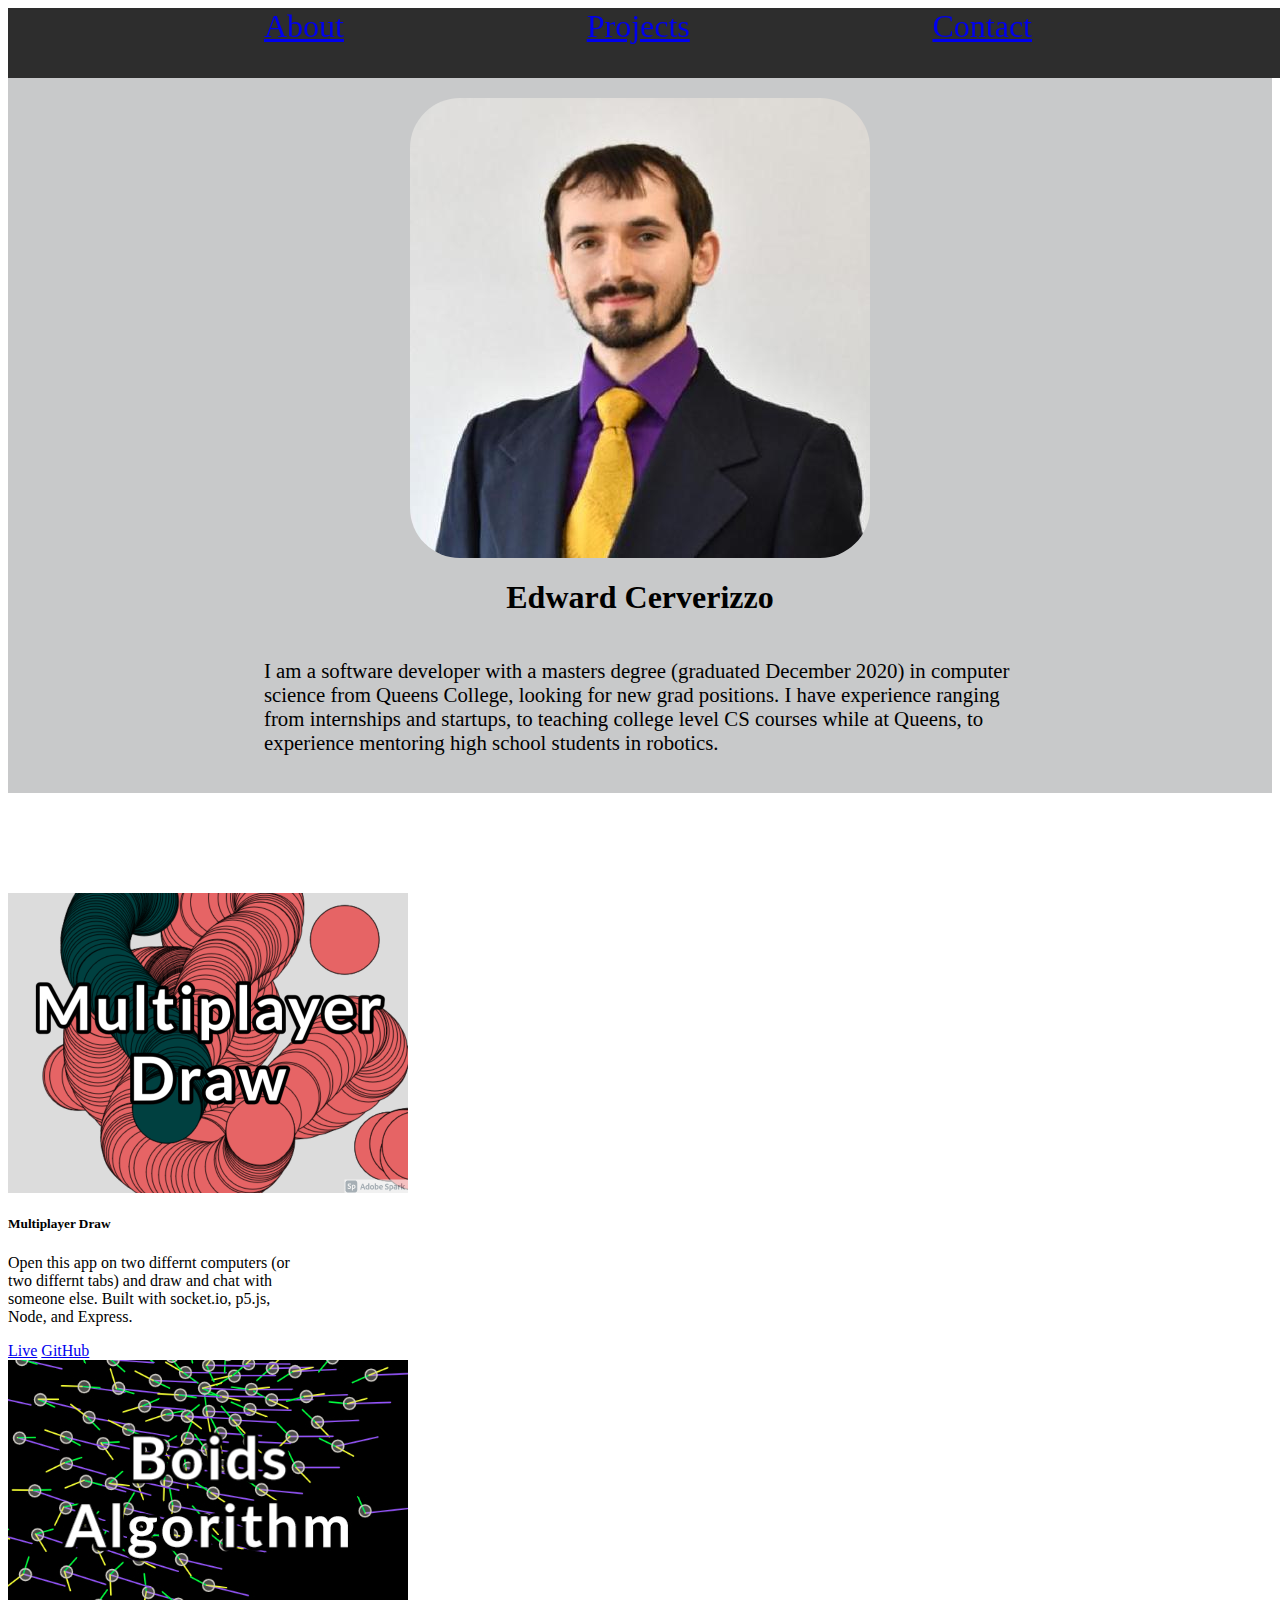
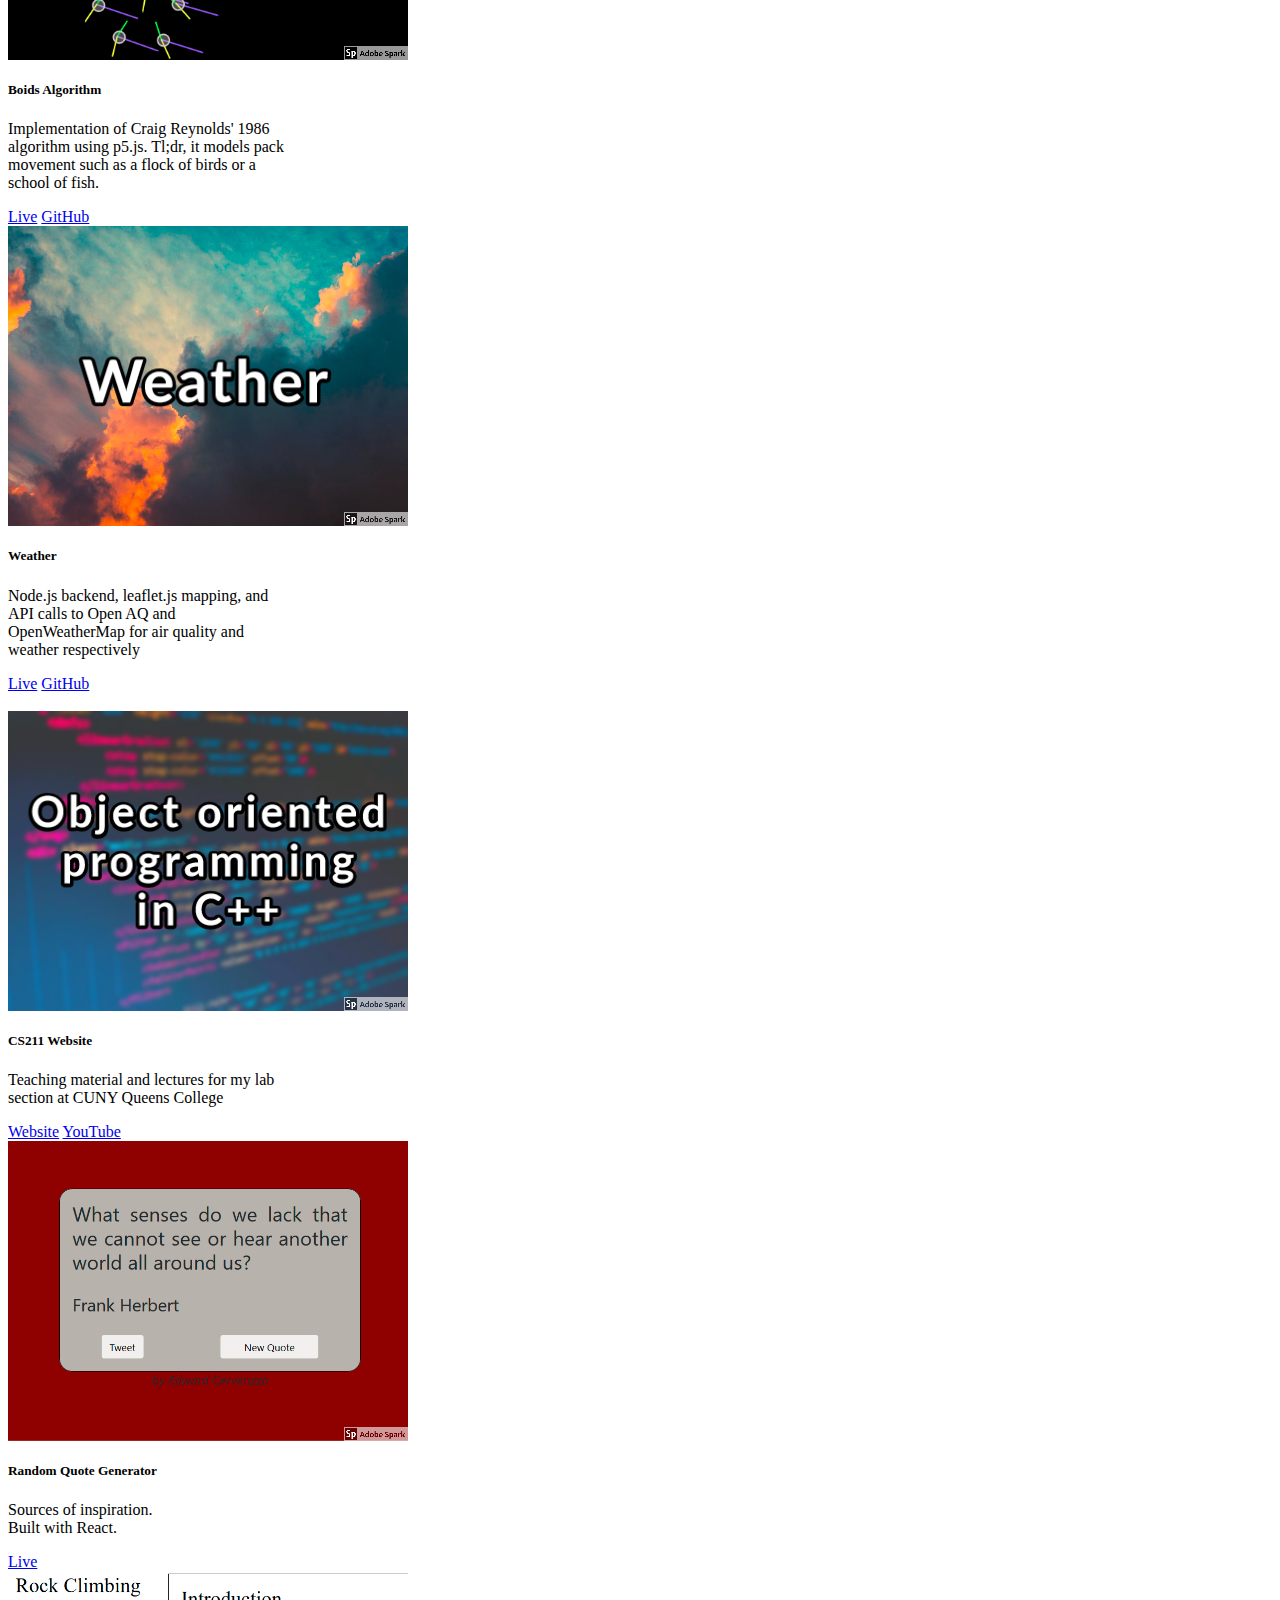
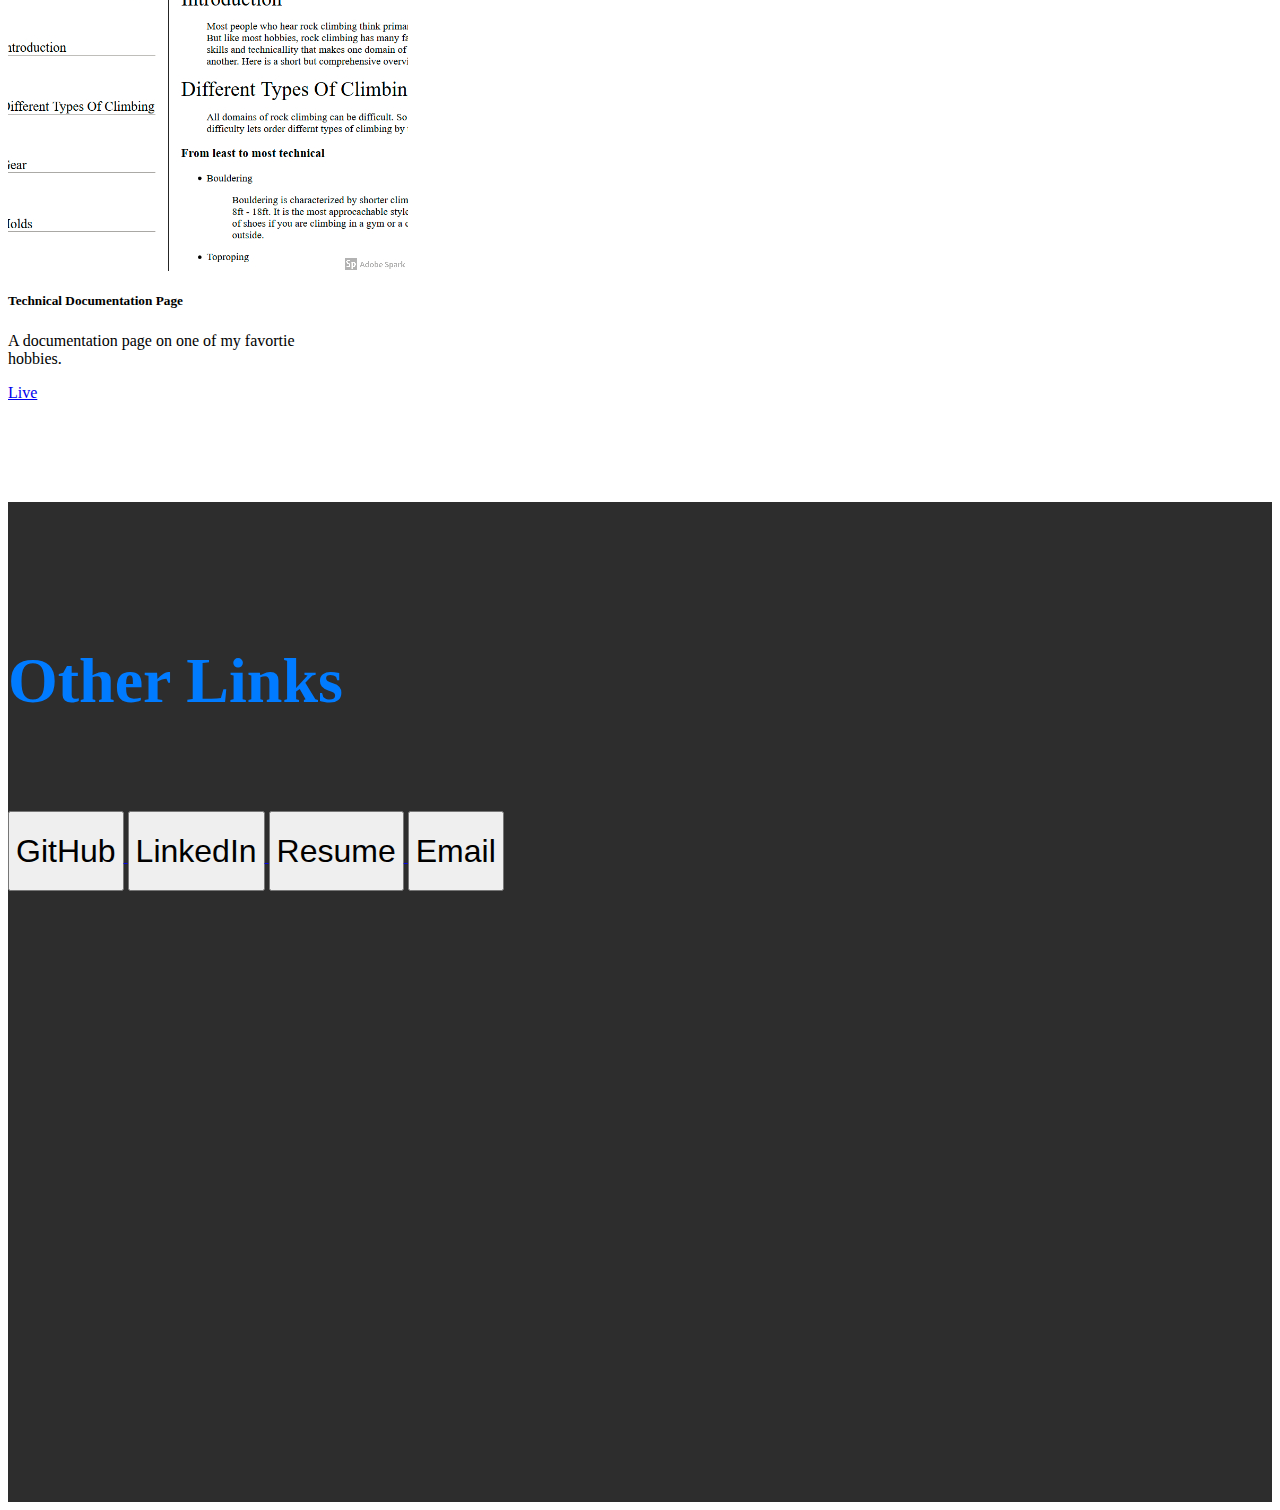
==== index.html @ a73991fd "reorganized projects (weather is no longer working due to openAQ problems" ====
<html lang="en">

<head>
  <title> Edward Cerverizzo's Portfolio</title>
  <!-- Load bootstrap -->
  <link rel="stylesheet" href="https://stackpath.bootstrapcdn.com/bootstrap/4.5.0/css/bootstrap.min.css"
    integrity="sha384-9aIt2nRpC12Uk9gS9baDl411NQApFmC26EwAOH8WgZl5MYYxFfc+NcPb1dKGj7Sk" crossorigin="anonymous">

  <!-- load my style -->
  <link rel="stylesheet" href="style2.css">

  <!-- load bootstrap js--prob will not need -->
  <script src="https://code.jquery.com/jquery-3.5.1.slim.min.js"
    integrity="sha384-DfXdz2htPH0lsSSs5nCTpuj/zy4C+OGpamoFVy38MVBnE+IbbVYUew+OrCXaRkfj" crossorigin="anonymous">
    </script>
  <script src="https://cdn.jsdelivr.net/npm/popper.js@1.16.0/dist/umd/popper.min.js"
    integrity="sha384-Q6E9RHvbIyZFJoft+2mJbHaEWldlvI9IOYy5n3zV9zzTtmI3UksdQRVvoxMfooAo" crossorigin="anonymous">
    </script>
  <script src="https://stackpath.bootstrapcdn.com/bootstrap/4.5.0/js/bootstrap.min.js"
    integrity="sha384-OgVRvuATP1z7JjHLkuOU7Xw704+h835Lr+6QL9UvYjZE3Ipu6Tp75j7Bh/kR0JKI" crossorigin="anonymous">
    </script>

</head>

<body id="body">

  <div class="navbar-background">
    <div class="navbar">
      <a href="#intro">About</a>
      <a href="#projects">Projects</a>
      <a href="#other-links">Contact</a>
    </div>
  </div>

  <div id="intro" class="container-fluid intro">
    <img src="./imgs/PurpleShirtAndGoldTie.jpg" alt="profile-pic" class="profile-pic">
    <h1 class="">Edward Cerverizzo</h1>
    <!-- <p class="lead">Hello! I am a software engineer in the NYC area looking for employment. Here is some more text to
      see if my website is up to par before I begin my next big move into my career! Lalalalala, doodoodoodoo. I am so
      happy to be alive :)</p> -->

    <!-- <p class="about">Hello! I am a software engineer in the NYC area looking for a position in software engineering or a
      related field. My speciallty is webdev, though, I have skills in CPP and Python if you think I would be a good
      fit. Below you will find some contact
      information and my up to date resume. Feel free to reach out! :)
    </p> -->

    <!-- <p class="about"> I am a developer in NYC graduating with my masters in CS from CUNY Queens College in Fall 2020.
      When I am not in class I enjoy exercise (running, biking, rock climbing), bird watching, and learning new things
      on my own. If you feel I am right for your team, feel free to email me. </p> -->

    <!-- <p class="about">I am a masters student graduating in the Fall of 2020.
      I am a web developer with experience in React and Node/Express seeking a full time full stack position (or closely
      related).
      I have experience ranging from internships, to teaching college level programming courses,
      to mentoring high school students prep for robotics competitions. When I am not building my
      next project, you can catch me running or biking around the NYC, or training the next generation of elite rock
      climbers.
    </p> -->

    <!-- <p class="about">I am a masters student graduating in the Fall of 2020.
      I have experience ranging from internships, to teaching college level programming courses,
      to mentoring high school students prep for robotics competitions. When I am not building my
      next project, you can catch me running or biking around the NYC, or training the next generation of elite rock
      climbers.
    </p> -->

    <p class="about">I am a software developer with a masters degree (graduated December 2020) in computer science from
      Queens College, looking for new grad positions.
      I have experience ranging from internships and startups, to teaching college level CS courses while at Queens, to
      experience mentoring high school students in robotics.
    </p>

  </div>


  <div id="projects" class="container">

    <div class="projects-container">

      <div class="row row-cols-3">

        <div class="col-md-12 card col-lg-4" style="width: 18rem;">
          <!-- <img src= "imgs/atoms.PNG" class = "card-img-top" alt=""> -->
          <div class="card-body">
            <img src="imgs/Draw and Chat.png" class="card-img-top" alt="">
            <!-- <iframe src="https://editor.p5js.org/edwardC/embed/A9ngKHcrm"></iframe> -->
            <h5 class="card-title">Multiplayer Draw</h5>
            <p class="card-text">Open this app on two differnt computers (or two differnt tabs) and draw and chat with
              someone else. Built with socket.io, p5.js, Node, and Express.</p>
            <a href="https://serverizzo-draw-and-chat.herokuapp.com/" target="_blank" class="btn btn-primary">Live</a>
            <a href="https://github.com/serverizzo/draw-with-me" target="_blank" class="btn btn-primary">GitHub</a>
          </div>
        </div>

        <div class="col-md-12 card col-lg-4" style="width: 18rem;">
          <div class="card-body">
            <img src="imgs/Boids.jpg" class="card-img-top" alt="">
            <h5 class="card-title">Boids Algorithm</h5>
            <p class="card-text">Implementation of Craig Reynolds' 1986 algorithm using p5.js. Tl;dr, it models pack
              movement such as a flock of birds or a school of fish.</p>
            <a href="https://serverizzo.github.io/BoidsAlgorithm/" target="_blank" class="btn btn-primary">Live</a>
            <a href="https://github.com/serverizzo/BoidsAlgorithm" target="_blank" class="btn btn-primary">GitHub</a>
          </div>
        </div>

        <div class="col-md-12 card col-lg-4" style="width: 18rem;">
          <!-- <img src= "imgs/atoms.PNG" class = "card-img-top" alt=""> -->
          <div class="card-body">
            <img src="imgs/Weather.jpg" class="card-img-top" alt="">
            <!-- <iframe src="https://editor.p5js.org/edwardC/embed/A9ngKHcrm"></iframe> -->
            <h5 class="card-title">Weather</h5>
            <p class="card-text">Node.js backend, leaflet.js mapping, and API calls to Open AQ and OpenWeatherMap for
              air quality and weather respectively</p>
            <a href="https://serverizzo-weather.herokuapp.com/" target="_blank" class="btn btn-primary">Live</a>
            <a href="https://github.com/serverizzo/Weather" target="_blank" class="btn btn-primary">GitHub</a>
          </div>
        </div>

      </div>

      <br>

      <div class="row">

        <div class="col-md-12 col-lg-4 card" style="width: 18rem;">
          <div class="card-body">
            <img src="imgs/211-1.jpg" class="card-img-top" alt="">
            <h5 class="card-title">CS211 Website</h5>
            <p class="card-text">Teaching material and lectures for my lab section at CUNY Queens College</p>
            <a href="https://serverizzo.github.io/CppCer/" target="_blank" class="btn btn-primary">Website</a>
            <a href="https://www.youtube.com/channel/UCMmumC43YMfxcAynwV1chVQ" target="_blank"
              class="btn btn-primary">YouTube</a>
          </div>
        </div>

        <div class="col-md-12 card col-lg-4" style="width: 18rem;">
          <div class="card-body">
            <img src="imgs/senses.jpg" class="card-img-top" alt="">
            <h5 class="card-title">Random Quote Generator</h5>
            <p class="card-text"> Sources of inspiration. <br> Built with React.</p>
            <a href="https://codepen.io/EdwardCerverizzo/full/oNbNgqb" target="_blank" class="btn btn-primary">Live</a>
          </div>
        </div>

        <div class="col-md-12 card col-lg-4" style="width: 18rem;">
          <div class="card-body">
            <img src="imgs/doc.jpg" class="card-img-top" alt="">
            <h5 class="card-title">Technical Documentation Page</h5>
            <p class="card-text">A documentation page on one of my favortie hobbies.</p>
            <a href="https://codepen.io/EdwardCerverizzo/full/RwbLGmb" target="_blank" class="btn btn-primary">Live</a>
          </div>
        </div>

      </div>
    </div>


  </div>


  <div id="other-links" class="other-links">
    <div class="container">
      <div class="other-links-container">
        <h1 class="title">Other Links</h1>
        <!-- Github -->
        <a target="_blank" href="https://github.com/serverizzo" target="_blank">
          <button type="button" class="btn btn-primary btn-lg btn-block my-btn">GitHub</button>
        </a>
        <!-- linkedin -->
        <a target="_blank" href="https://www.linkedin.com/in/edward-cerverizzo-407803128/">
          <button type="button" class="my-btn btn btn-primary btn-lg btn-block">LinkedIn</button>
        </a>
        <!-- Resume -->
        <a href="./Cerverizzo_Edward_resume.pdf" target="_blank">
          <button type="button" class="my-btn btn btn-primary btn-lg btn-block">Resume</button>
        </a>
        <!-- Email -->
        <a href="mailto:edward.cerverizzo@gmail.com">
          <button type="button" class="my-btn btn btn-primary btn-lg btn-block">Email</button>
        </a>
      </div>
    </div>
  </div>
  </div>



</body>

</html>
---- style2.css ----
:root {
    --max-height: 60vh;
}


#body {
    /* margin-bottom: 200px; */
}

.jumbotron {
    height: 60vh;
}

.projects-container {
    margin-bottom: 100px;
    padding-top: 100px;
}

.other-links {
    background-color: #2d2d2d;
    padding: 100px 0px 0 0px;
    height: 100vh;
}

.other-links-container {
    /* display: flex; */
    flex-direction: column;
    /* justify-content: space-between; */
    /* border: solid; */
    /* height: 60vh; */
}

.my-btn {
    margin-top: 50px;
    height: 80px;
    font-size: 200%;
}

.profile-pic {
    border-radius: 50px;
    /* min-width: 300px;
    max-width: 100%;
    height: auto;  */
}


.box {
    border-style: solid;
}

.intro {
    background-color: #c8c9ca;
    padding: 10vh 20vw 2vh 20vw;
    display: flex;
    flex-direction: column;
    align-items: center;
}

.navbar {
    position: fixed;
    display: flex;
    justify-content: space-between;
    /* border: solid; */
    width: 60vw;
    margin: 0 20vw 0 20vw;
    font-size: 200%;
}

.navbar-background {
    position: fixed;
    /* border: solid; */
    background-color: #2d2d2d;
    width: 100vw;
    height: 70px;
    z-index: 2000;
}

/* img {
    max-width: 100%;
    display: block;
    height: auto;
  } */

.title {
    color: #007bff;
    font-size: 400%;
}

.about {
    font-size: 130%;
}
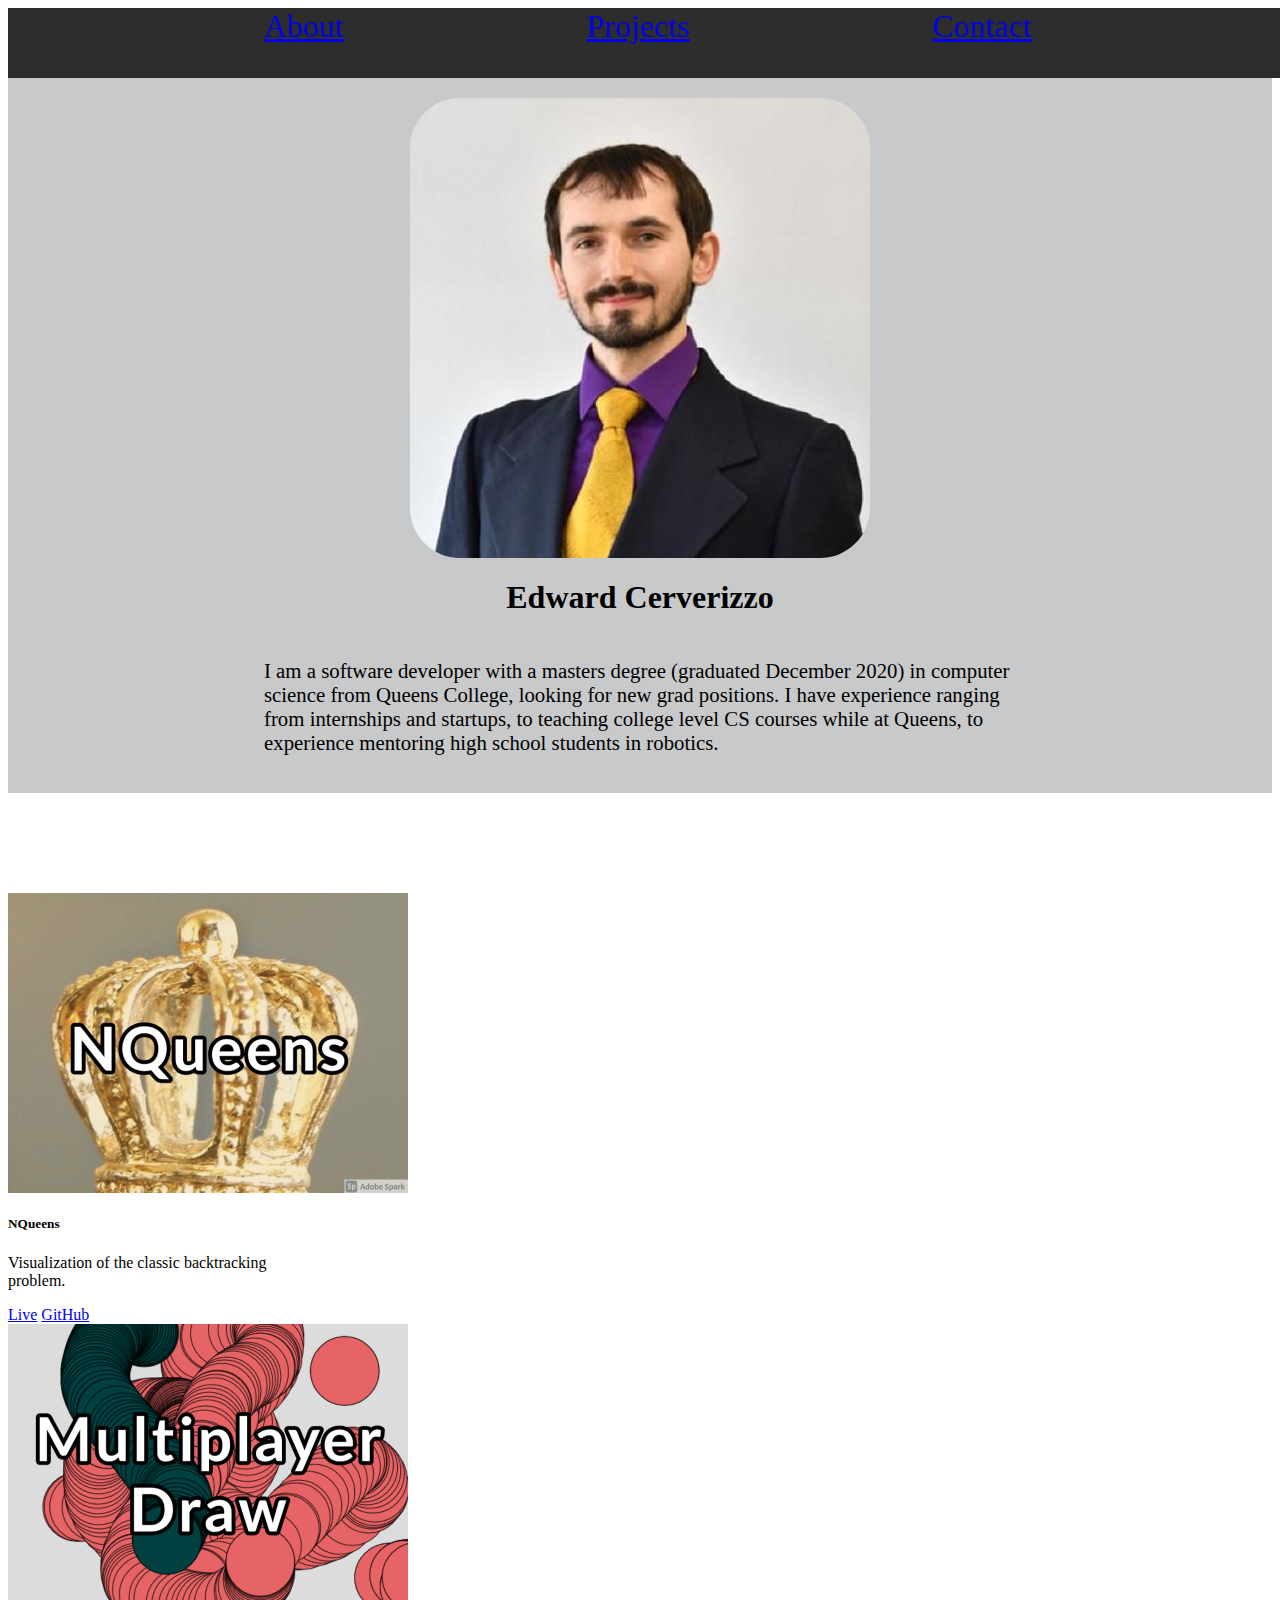
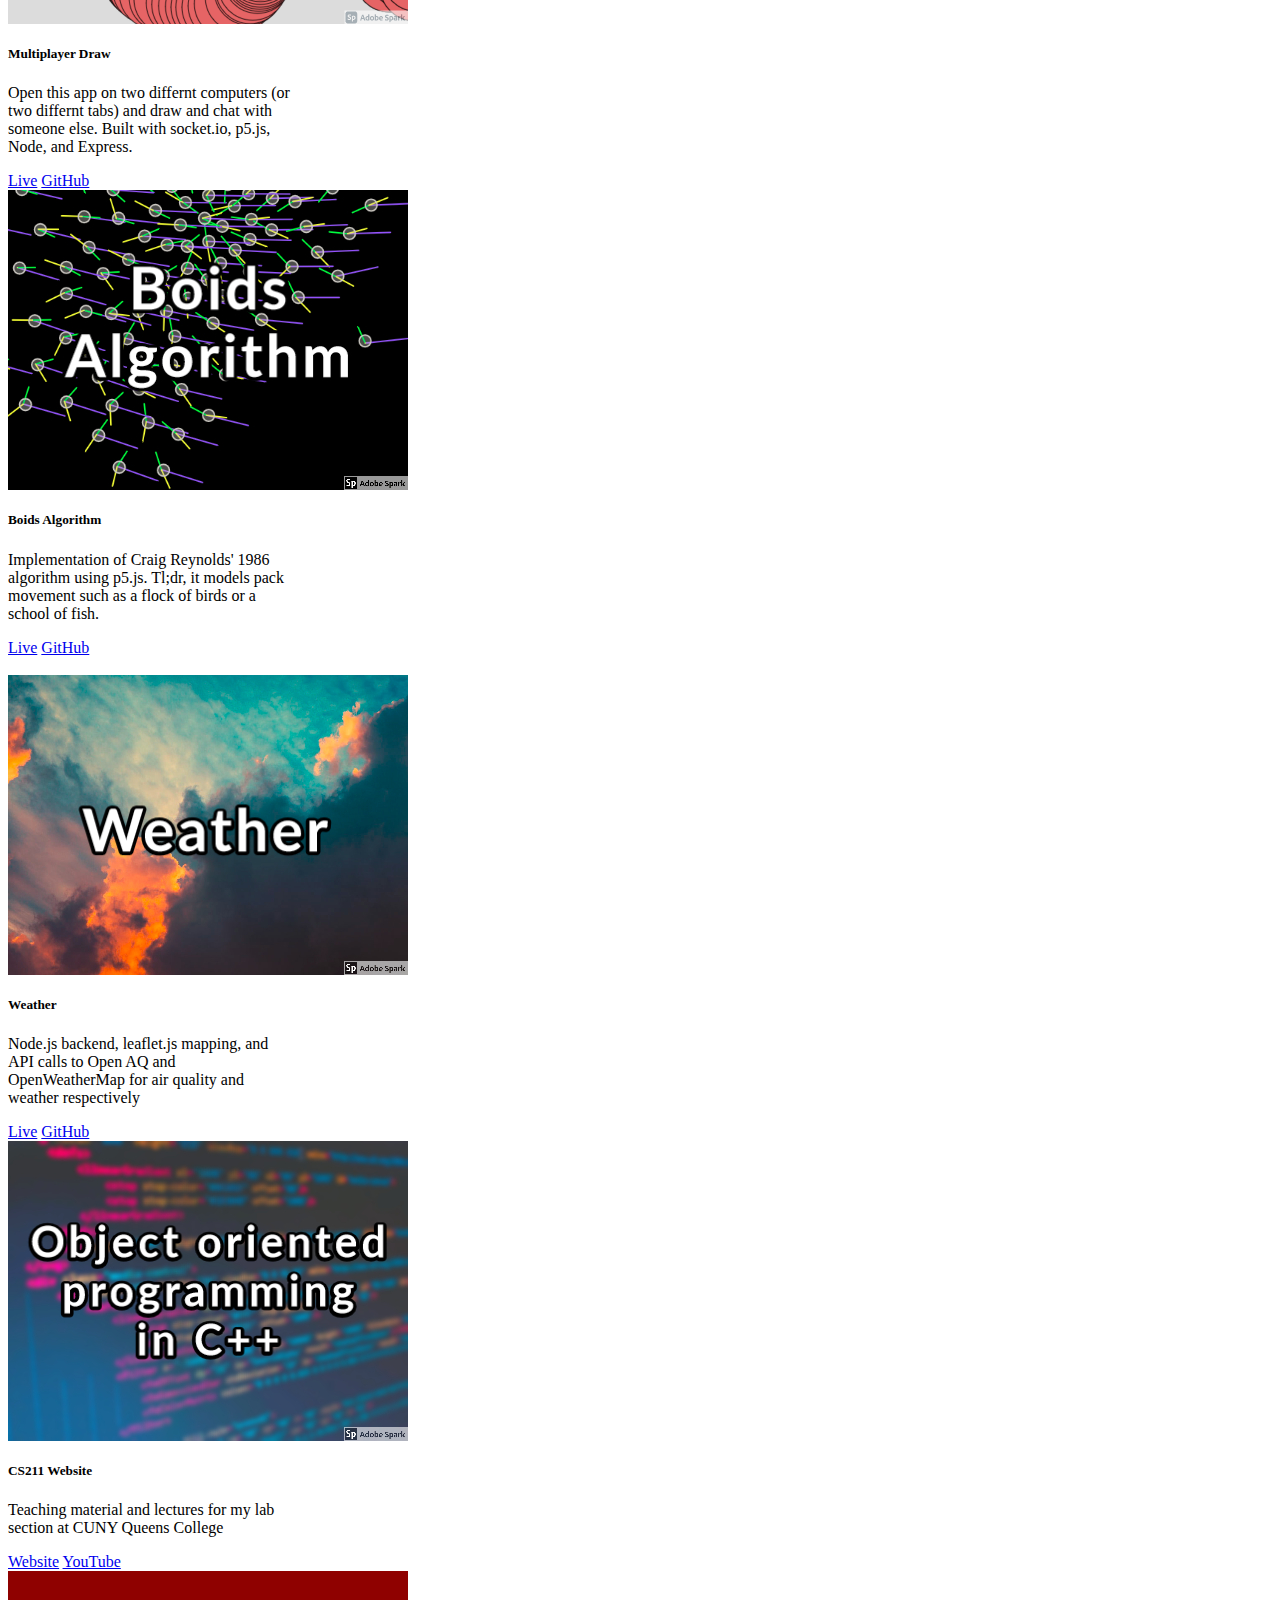
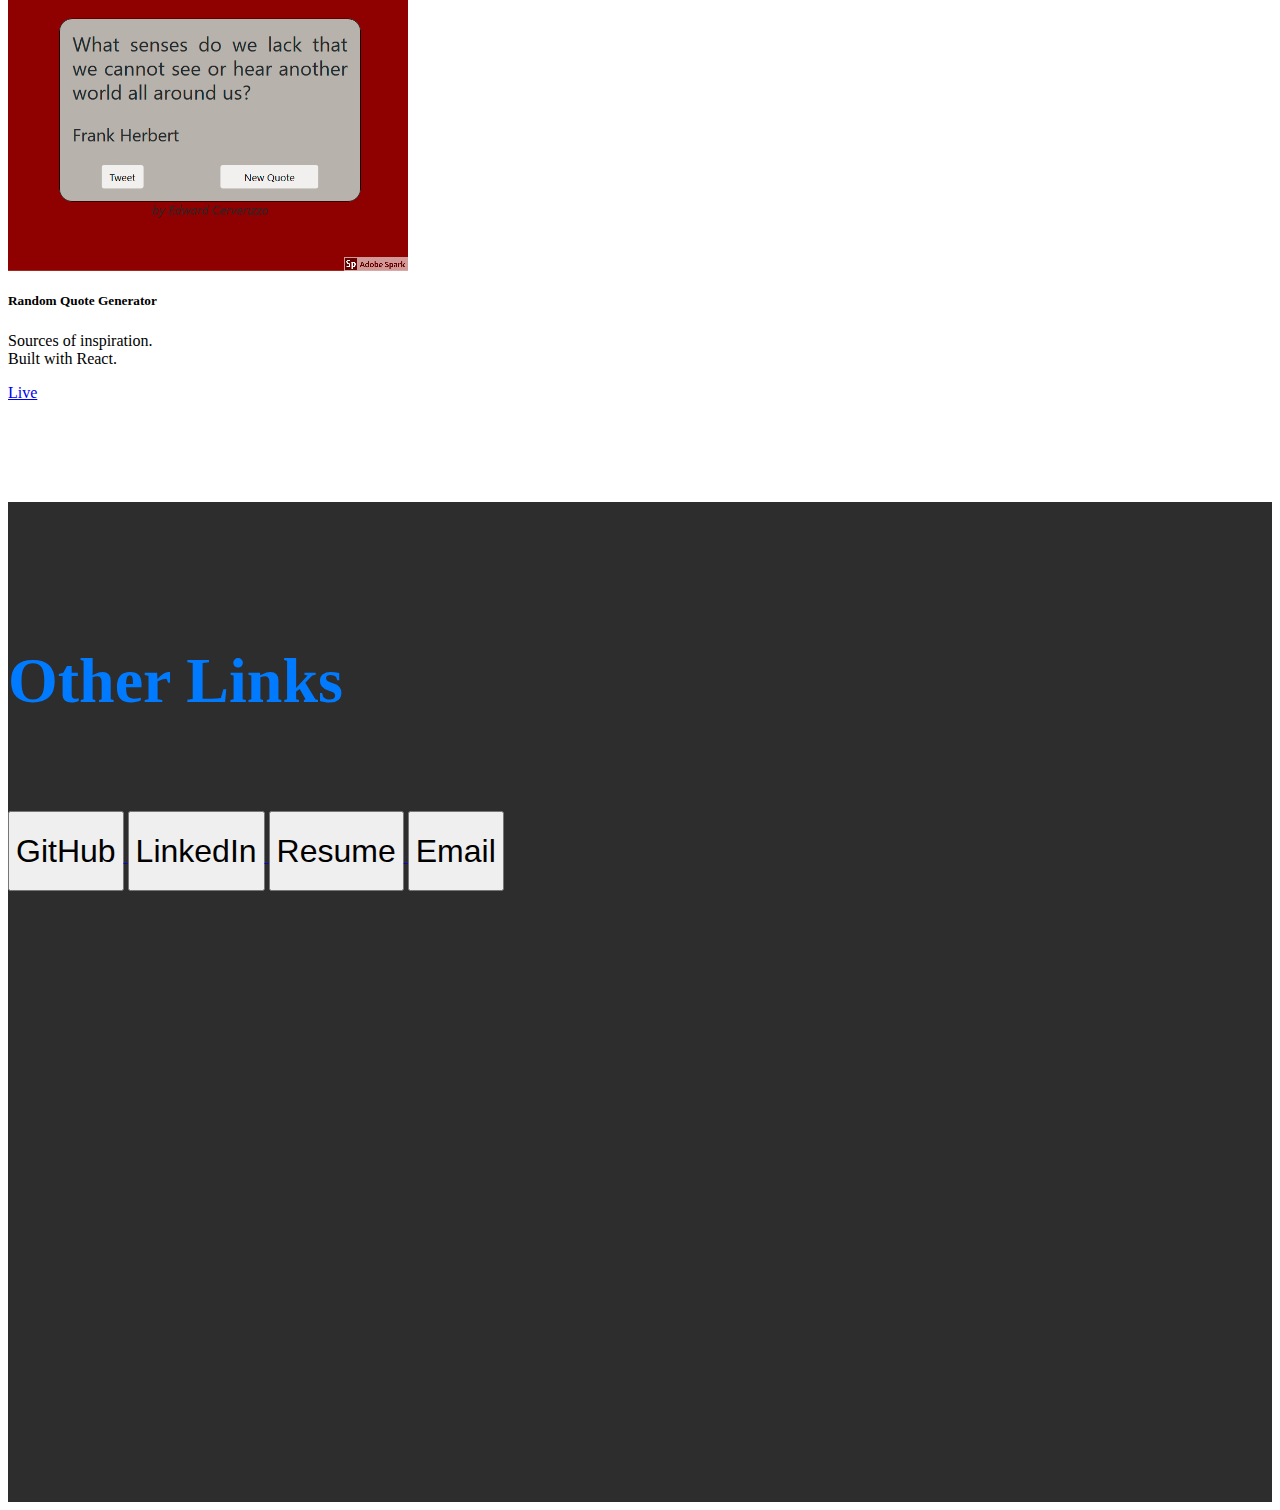
==== commit daf5b38d: "adding NQueens Vizualizer (removing techincal documentation page) as well as rearranging order of pr" ====
--- a/index.html
+++ b/index.html
@@ -81,6 +81,16 @@
       <div class="row row-cols-3">
 
         <div class="col-md-12 card col-lg-4" style="width: 18rem;">
+          <div class="card-body">
+            <img src="imgs/NQueens.png" class="card-img-top" alt="">
+            <h5 class="card-title">NQueens</h5>
+            <p class="card-text">Visualization of the classic backtracking problem.</p>
+            <a href="https://serverizzo.github.io/NQueensVisualizer/" target="_blank" class="btn btn-primary">Live</a>
+            <a href="https://github.com/serverizzo/NQueensVisualizer" target="_blank" class="btn btn-primary">GitHub</a>
+          </div>
+        </div>
+
+        <div class="col-md-12 card col-lg-4" style="width: 18rem;">
           <!-- <img src= "imgs/atoms.PNG" class = "card-img-top" alt=""> -->
           <div class="card-body">
             <img src="imgs/Draw and Chat.png" class="card-img-top" alt="">
@@ -104,6 +114,17 @@
           </div>
         </div>
 
+
+
+
+
+
+      </div>
+
+      <br>
+
+      <div class="row">
+
         <div class="col-md-12 card col-lg-4" style="width: 18rem;">
           <!-- <img src= "imgs/atoms.PNG" class = "card-img-top" alt=""> -->
           <div class="card-body">
@@ -116,12 +137,6 @@
             <a href="https://github.com/serverizzo/Weather" target="_blank" class="btn btn-primary">GitHub</a>
           </div>
         </div>
-
-      </div>
-
-      <br>
-
-      <div class="row">
 
         <div class="col-md-12 col-lg-4 card" style="width: 18rem;">
           <div class="card-body">
@@ -143,14 +158,7 @@
           </div>
         </div>
 
-        <div class="col-md-12 card col-lg-4" style="width: 18rem;">
-          <div class="card-body">
-            <img src="imgs/doc.jpg" class="card-img-top" alt="">
-            <h5 class="card-title">Technical Documentation Page</h5>
-            <p class="card-text">A documentation page on one of my favortie hobbies.</p>
-            <a href="https://codepen.io/EdwardCerverizzo/full/RwbLGmb" target="_blank" class="btn btn-primary">Live</a>
-          </div>
-        </div>
+
 
       </div>
     </div>
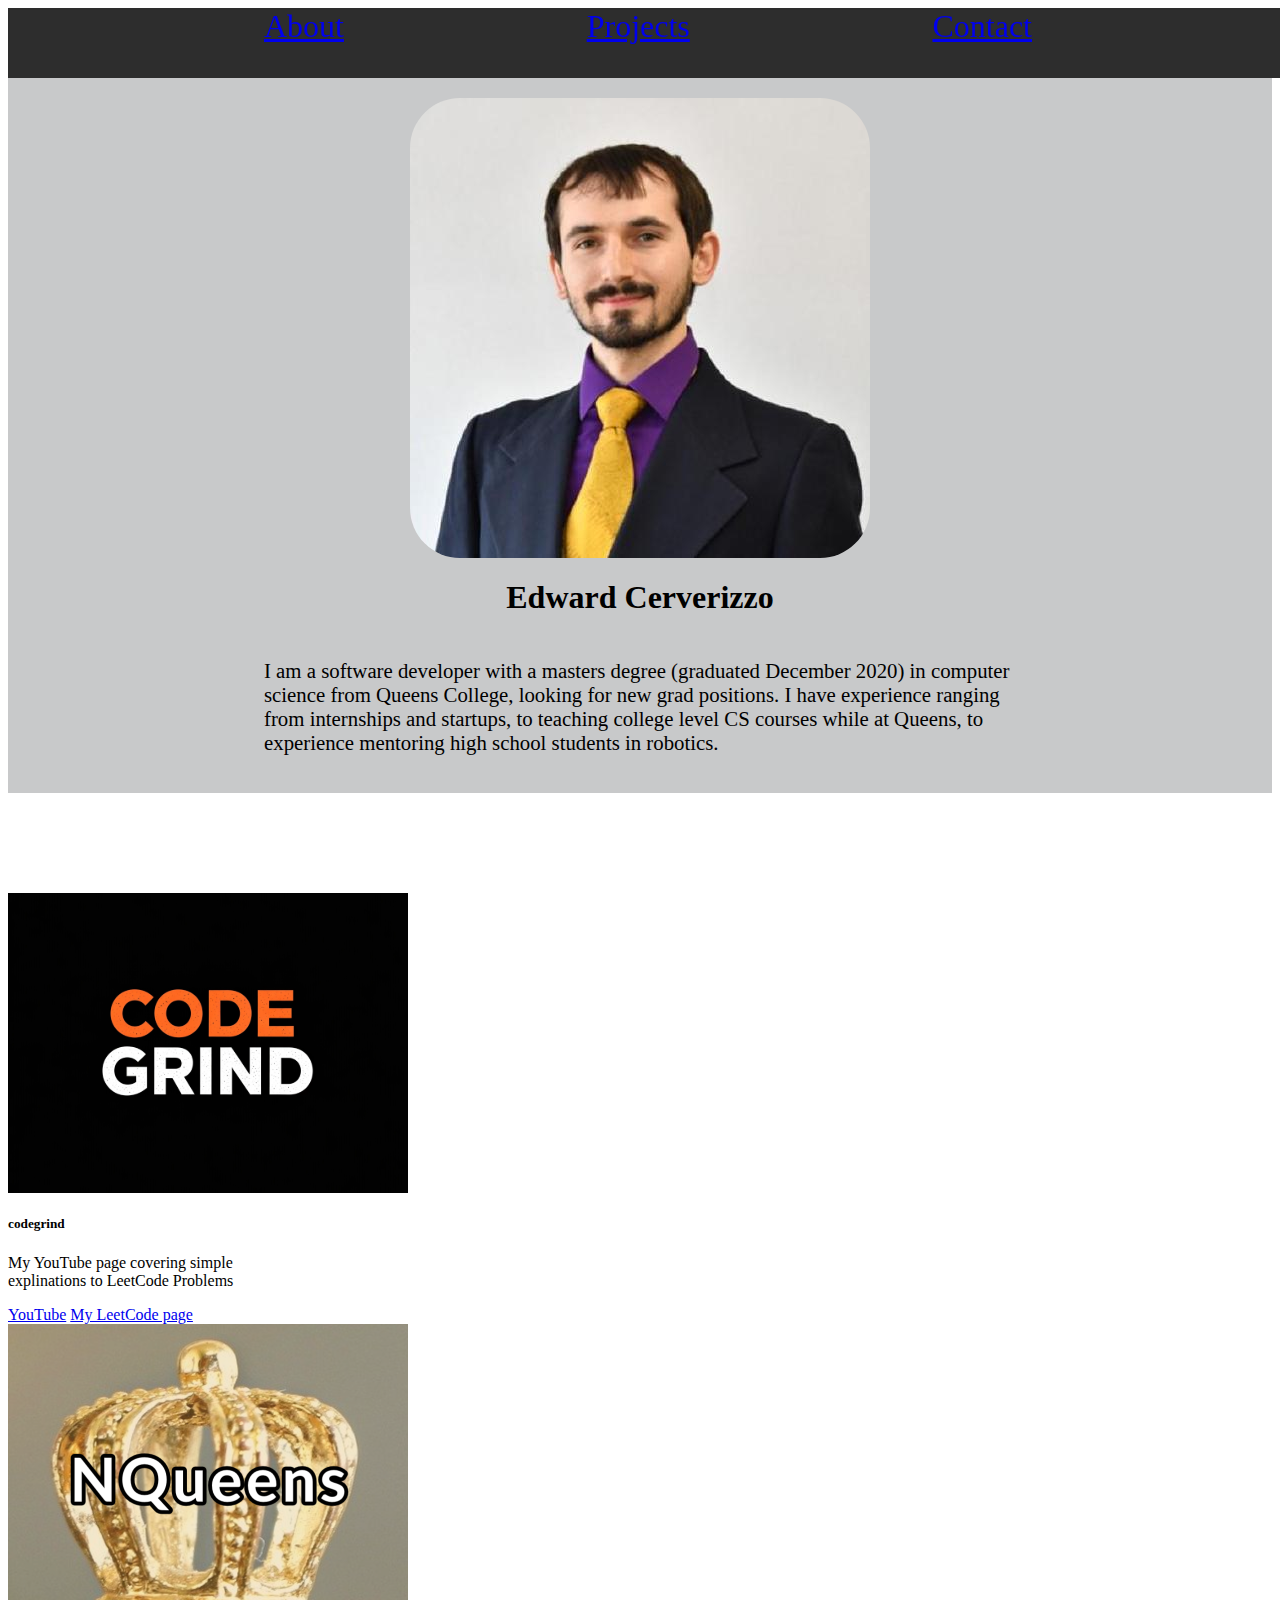
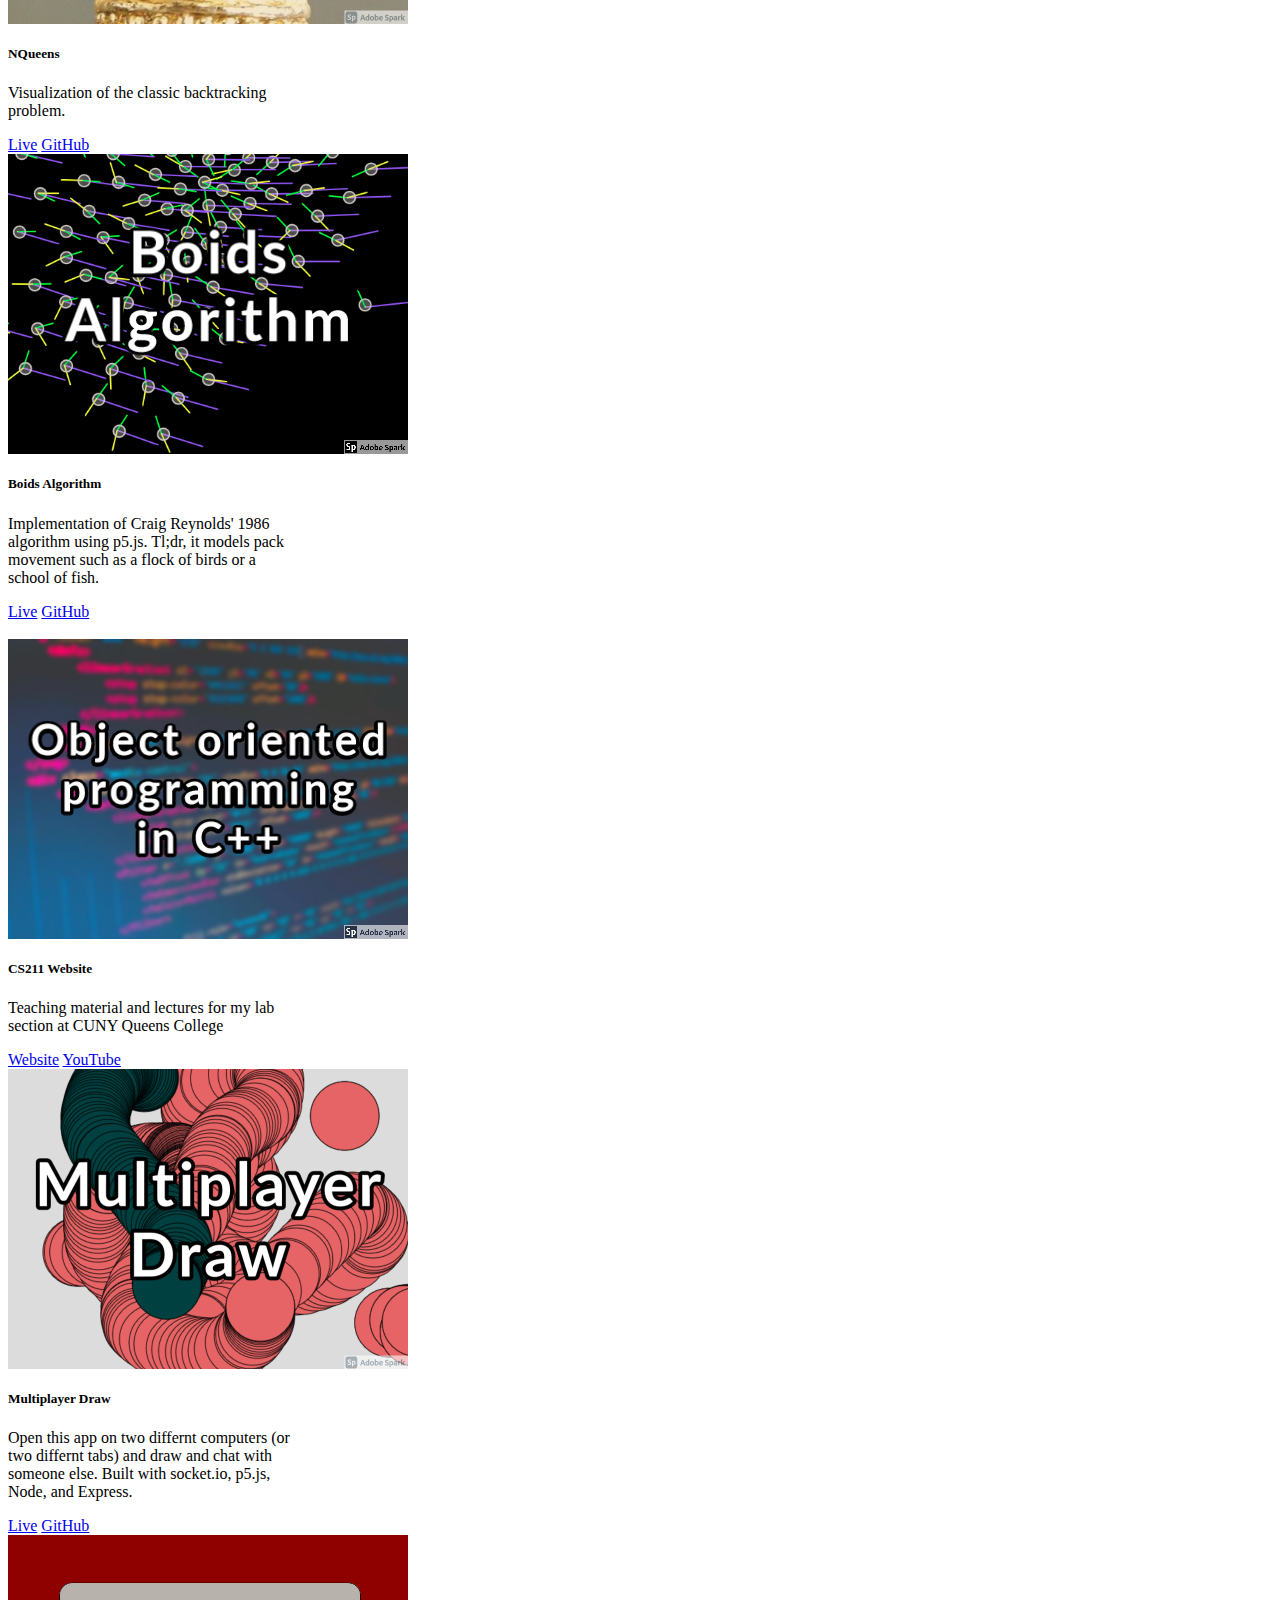
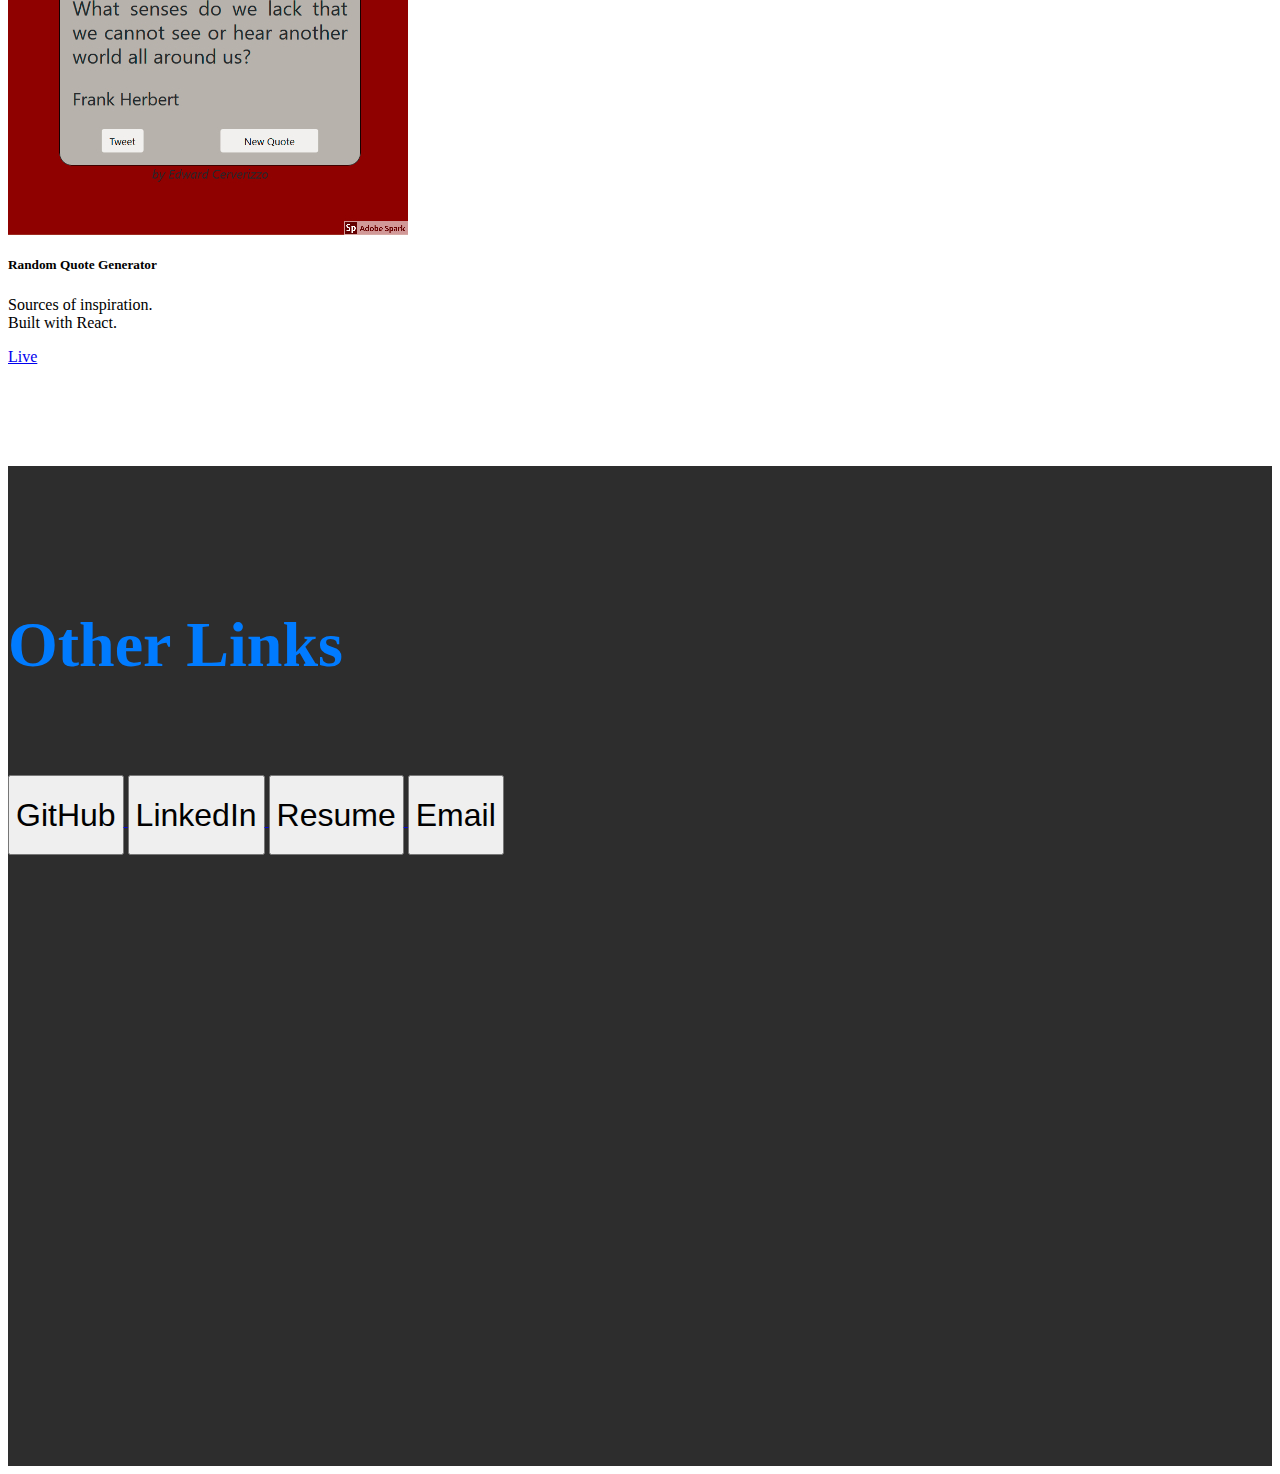
==== commit 565db436: "Adding codegrind to projects as well as rearrainging some projects" ====
--- a/index.html
+++ b/index.html
@@ -82,24 +82,21 @@
 
         <div class="col-md-12 card col-lg-4" style="width: 18rem;">
           <div class="card-body">
+            <img src="imgs/codegrind_logo.png" class="card-img-top" alt="">
+            <h5 class="card-title">codegrind</h5>
+            <p class="card-text">My YouTube page covering simple explinations to LeetCode Problems</p>
+            <a href="https://www.youtube.com/@codegrind-b6b/videos" target="_blank" class="btn btn-primary">YouTube</a>
+            <a href="https://leetcode.com/u/EdwardCerverizzo/" target="_blank" class="btn btn-primary">My LeetCode page</a>
+          </div>
+        </div>
+
+        <div class="col-md-12 card col-lg-4" style="width: 18rem;">
+          <div class="card-body">
             <img src="imgs/NQueens.png" class="card-img-top" alt="">
             <h5 class="card-title">NQueens</h5>
             <p class="card-text">Visualization of the classic backtracking problem.</p>
             <a href="https://serverizzo.github.io/NQueensVisualizer/" target="_blank" class="btn btn-primary">Live</a>
             <a href="https://github.com/serverizzo/NQueensVisualizer" target="_blank" class="btn btn-primary">GitHub</a>
-          </div>
-        </div>
-
-        <div class="col-md-12 card col-lg-4" style="width: 18rem;">
-          <!-- <img src= "imgs/atoms.PNG" class = "card-img-top" alt=""> -->
-          <div class="card-body">
-            <img src="imgs/Draw and Chat.png" class="card-img-top" alt="">
-            <!-- <iframe src="https://editor.p5js.org/edwardC/embed/A9ngKHcrm"></iframe> -->
-            <h5 class="card-title">Multiplayer Draw</h5>
-            <p class="card-text">Open this app on two differnt computers (or two differnt tabs) and draw and chat with
-              someone else. Built with socket.io, p5.js, Node, and Express.</p>
-            <a href="https://serverizzo-draw-and-chat.herokuapp.com/" target="_blank" class="btn btn-primary">Live</a>
-            <a href="https://github.com/serverizzo/draw-with-me" target="_blank" class="btn btn-primary">GitHub</a>
           </div>
         </div>
 
@@ -114,29 +111,15 @@
           </div>
         </div>
 
+      </div>
+
+      <br>
 
 
 
 
 
-      </div>
-
-      <br>
-
       <div class="row">
-
-        <div class="col-md-12 card col-lg-4" style="width: 18rem;">
-          <!-- <img src= "imgs/atoms.PNG" class = "card-img-top" alt=""> -->
-          <div class="card-body">
-            <img src="imgs/Weather.jpg" class="card-img-top" alt="">
-            <!-- <iframe src="https://editor.p5js.org/edwardC/embed/A9ngKHcrm"></iframe> -->
-            <h5 class="card-title">Weather</h5>
-            <p class="card-text">Node.js backend, leaflet.js mapping, and API calls to Open AQ and OpenWeatherMap for
-              air quality and weather respectively</p>
-            <a href="https://serverizzo-weather.herokuapp.com/" target="_blank" class="btn btn-primary">Live</a>
-            <a href="https://github.com/serverizzo/Weather" target="_blank" class="btn btn-primary">GitHub</a>
-          </div>
-        </div>
 
         <div class="col-md-12 col-lg-4 card" style="width: 18rem;">
           <div class="card-body">
@@ -146,6 +129,20 @@
             <a href="https://serverizzo.github.io/CppCer/" target="_blank" class="btn btn-primary">Website</a>
             <a href="https://www.youtube.com/channel/UCMmumC43YMfxcAynwV1chVQ" target="_blank"
               class="btn btn-primary">YouTube</a>
+          </div>
+        </div>
+
+
+        <div class="col-md-12 card col-lg-4" style="width: 18rem;">
+          <!-- <img src= "imgs/atoms.PNG" class = "card-img-top" alt=""> -->
+          <div class="card-body">
+            <img src="imgs/Draw and Chat.png" class="card-img-top" alt="">
+            <!-- <iframe src="https://editor.p5js.org/edwardC/embed/A9ngKHcrm"></iframe> -->
+            <h5 class="card-title">Multiplayer Draw</h5>
+            <p class="card-text">Open this app on two differnt computers (or two differnt tabs) and draw and chat with
+              someone else. Built with socket.io, p5.js, Node, and Express.</p>
+            <a href="https://serverizzo-draw-and-chat.herokuapp.com/" target="_blank" class="btn btn-primary">Live</a>
+            <a href="https://github.com/serverizzo/draw-with-me" target="_blank" class="btn btn-primary">GitHub</a>
           </div>
         </div>
 
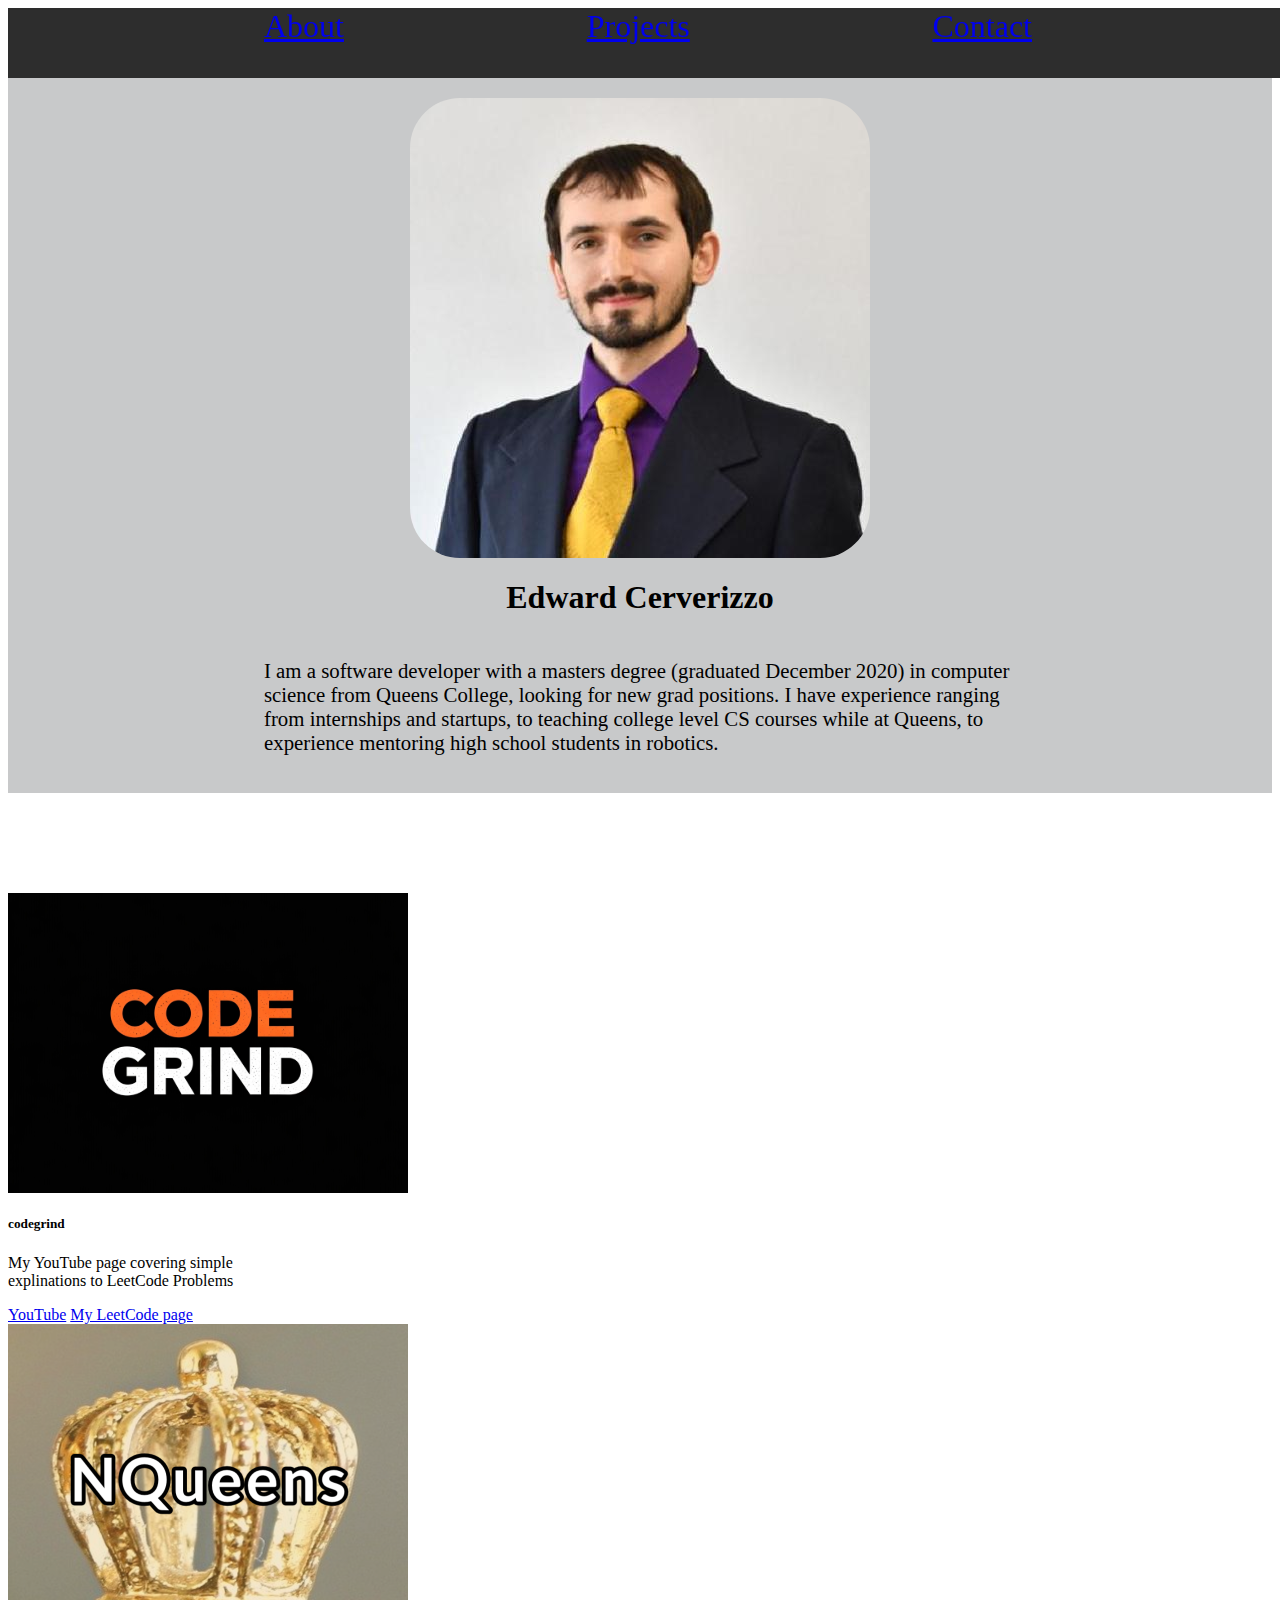
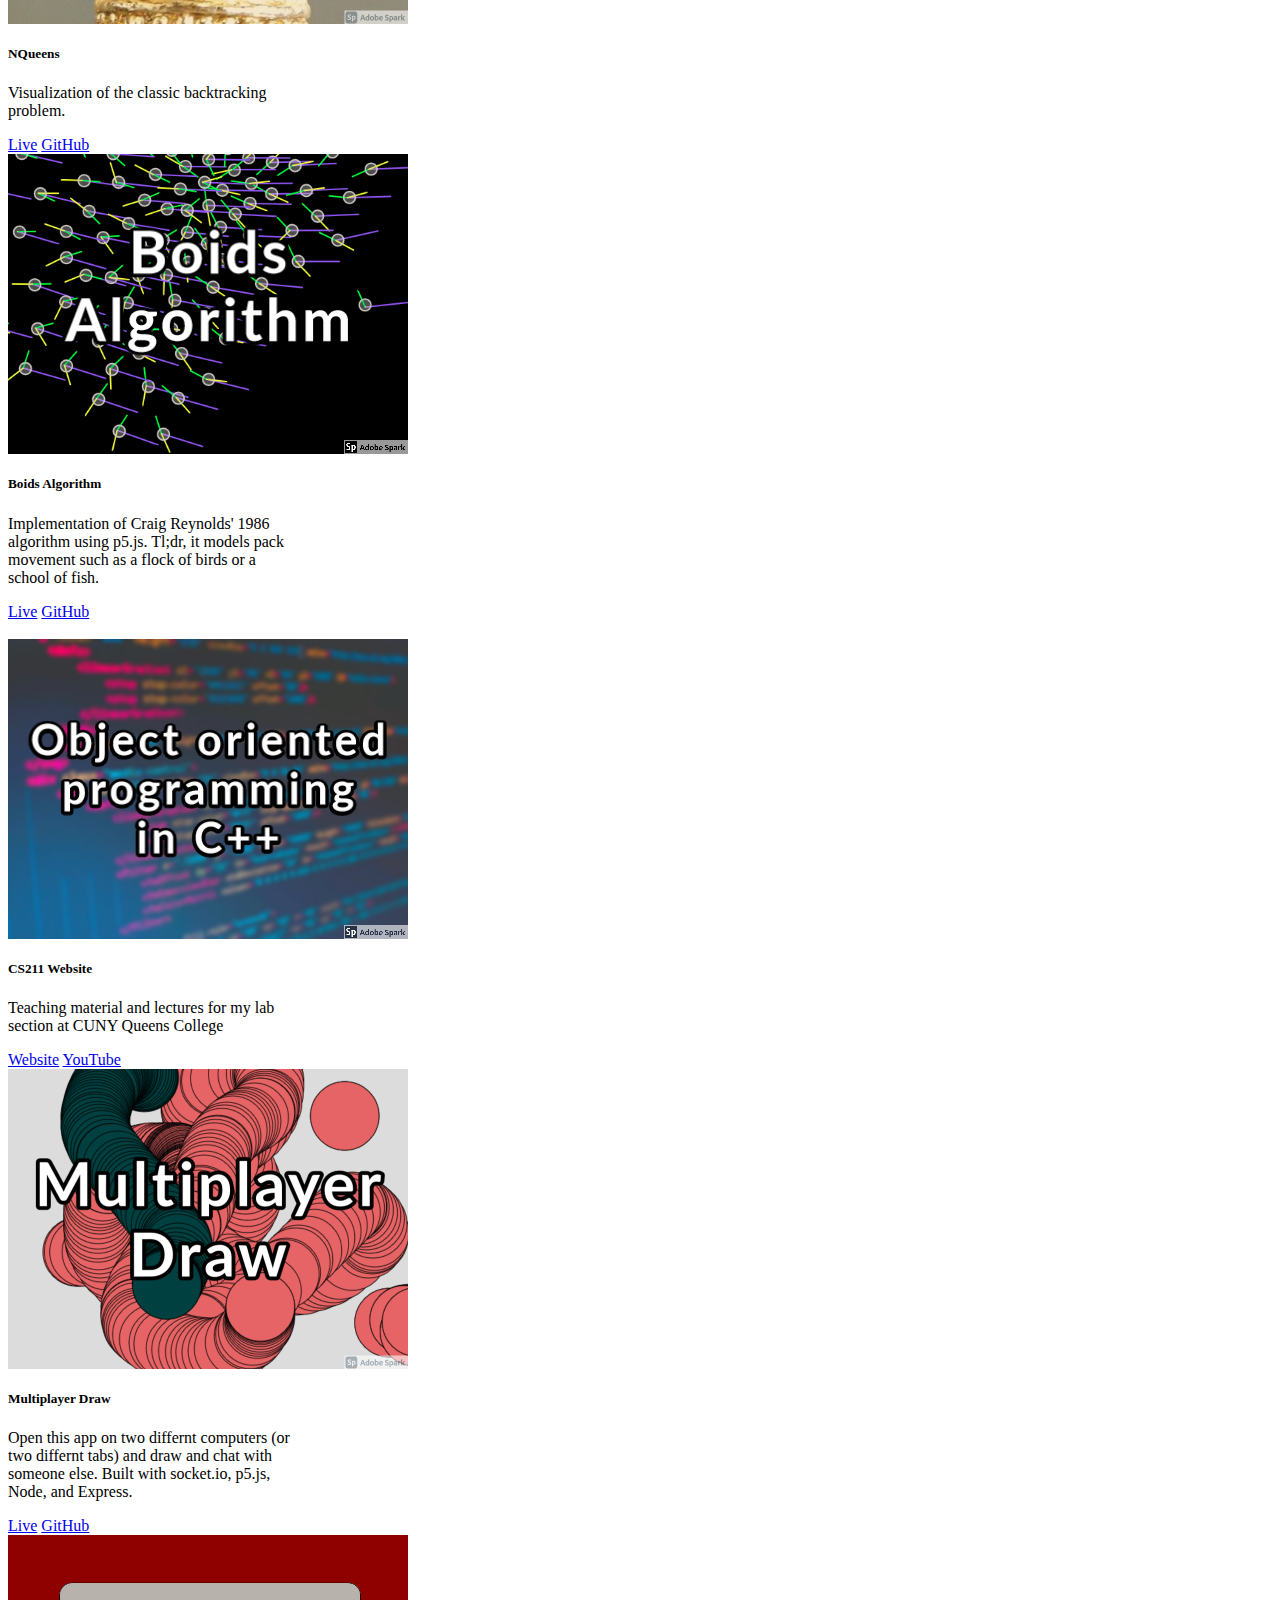
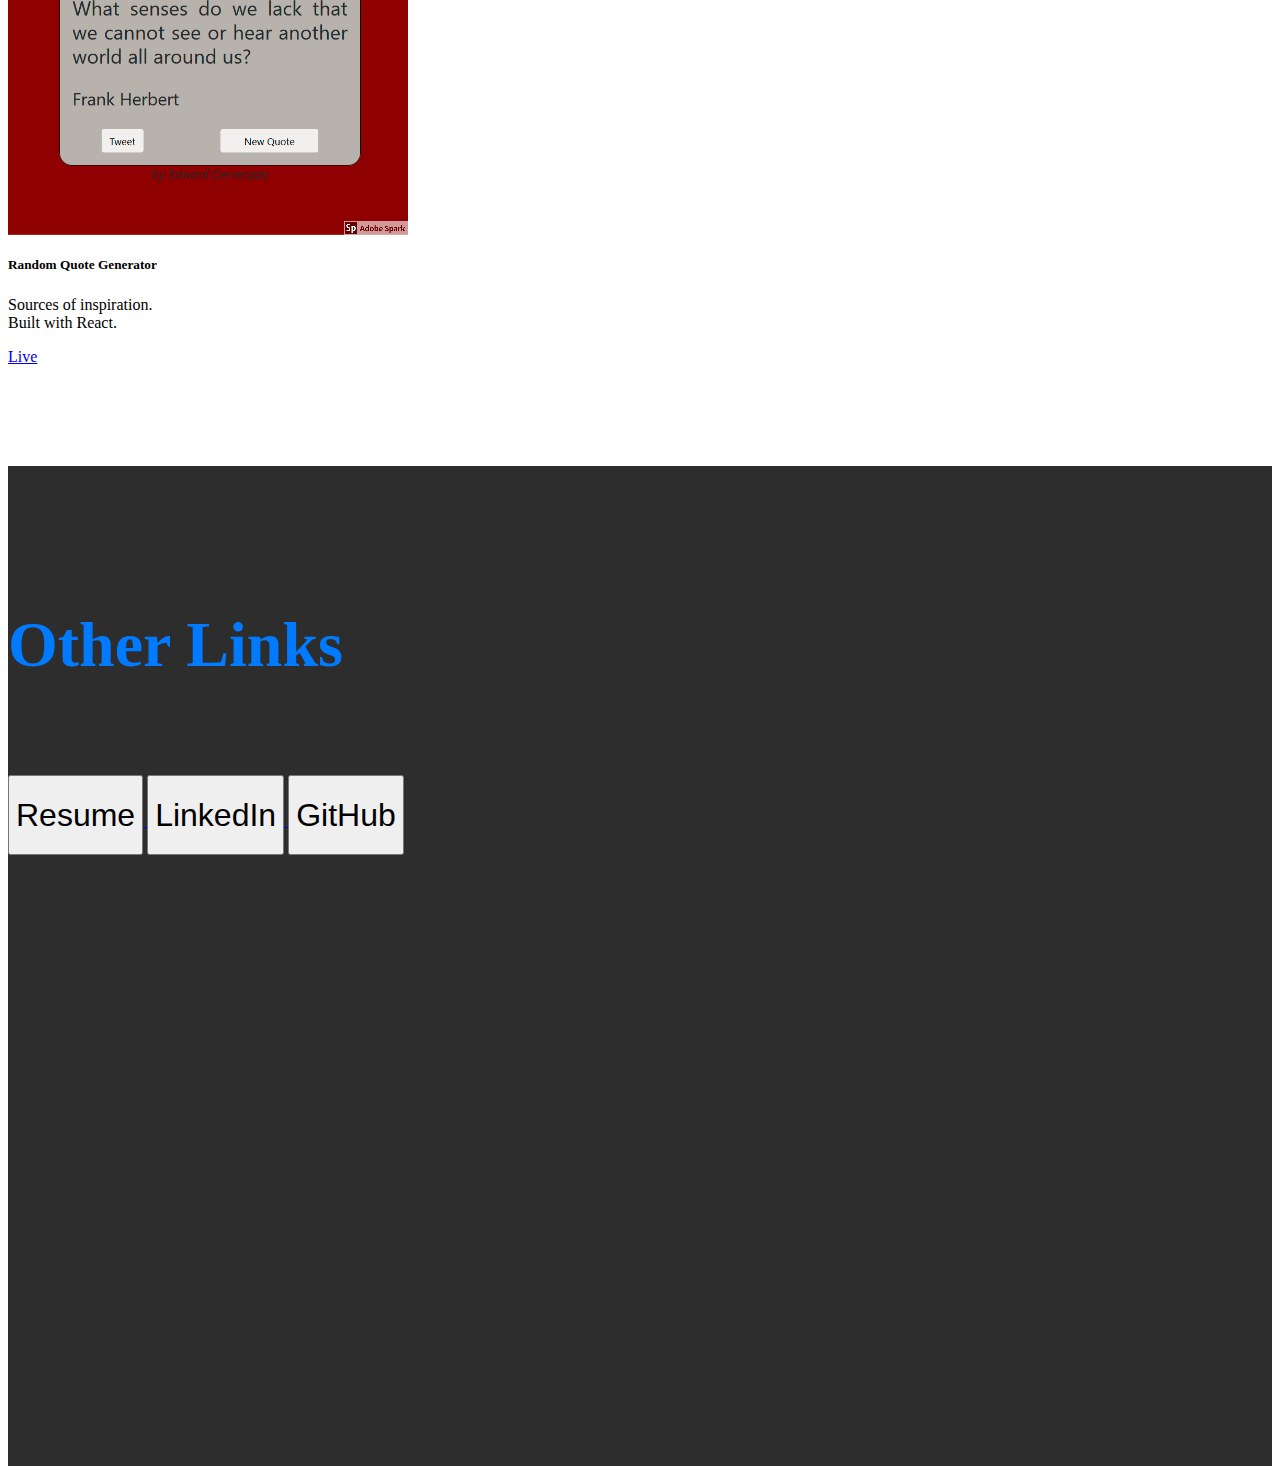
==== commit 2709146c: "rearrainging other links" ====
--- a/index.html
+++ b/index.html
@@ -168,22 +168,22 @@
     <div class="container">
       <div class="other-links-container">
         <h1 class="title">Other Links</h1>
-        <!-- Github -->
-        <a target="_blank" href="https://github.com/serverizzo" target="_blank">
-          <button type="button" class="btn btn-primary btn-lg btn-block my-btn">GitHub</button>
+        <!-- Resume -->
+        <a href="./Cerverizzo_Edward_resume.pdf" target="_blank">
+          <button type="button" class="my-btn btn btn-primary btn-lg btn-block">Resume</button>
         </a>
         <!-- linkedin -->
         <a target="_blank" href="https://www.linkedin.com/in/edward-cerverizzo-407803128/">
           <button type="button" class="my-btn btn btn-primary btn-lg btn-block">LinkedIn</button>
         </a>
-        <!-- Resume -->
-        <a href="./Cerverizzo_Edward_resume.pdf" target="_blank">
-          <button type="button" class="my-btn btn btn-primary btn-lg btn-block">Resume</button>
+        <!-- Github -->
+        <a target="_blank" href="https://github.com/serverizzo" target="_blank">
+          <button type="button" class="btn btn-primary btn-lg btn-block my-btn">GitHub</button>
         </a>
-        <!-- Email -->
+        <!-- Email
         <a href="mailto:edward.cerverizzo@gmail.com">
           <button type="button" class="my-btn btn btn-primary btn-lg btn-block">Email</button>
-        </a>
+        </a> -->
       </div>
     </div>
   </div>
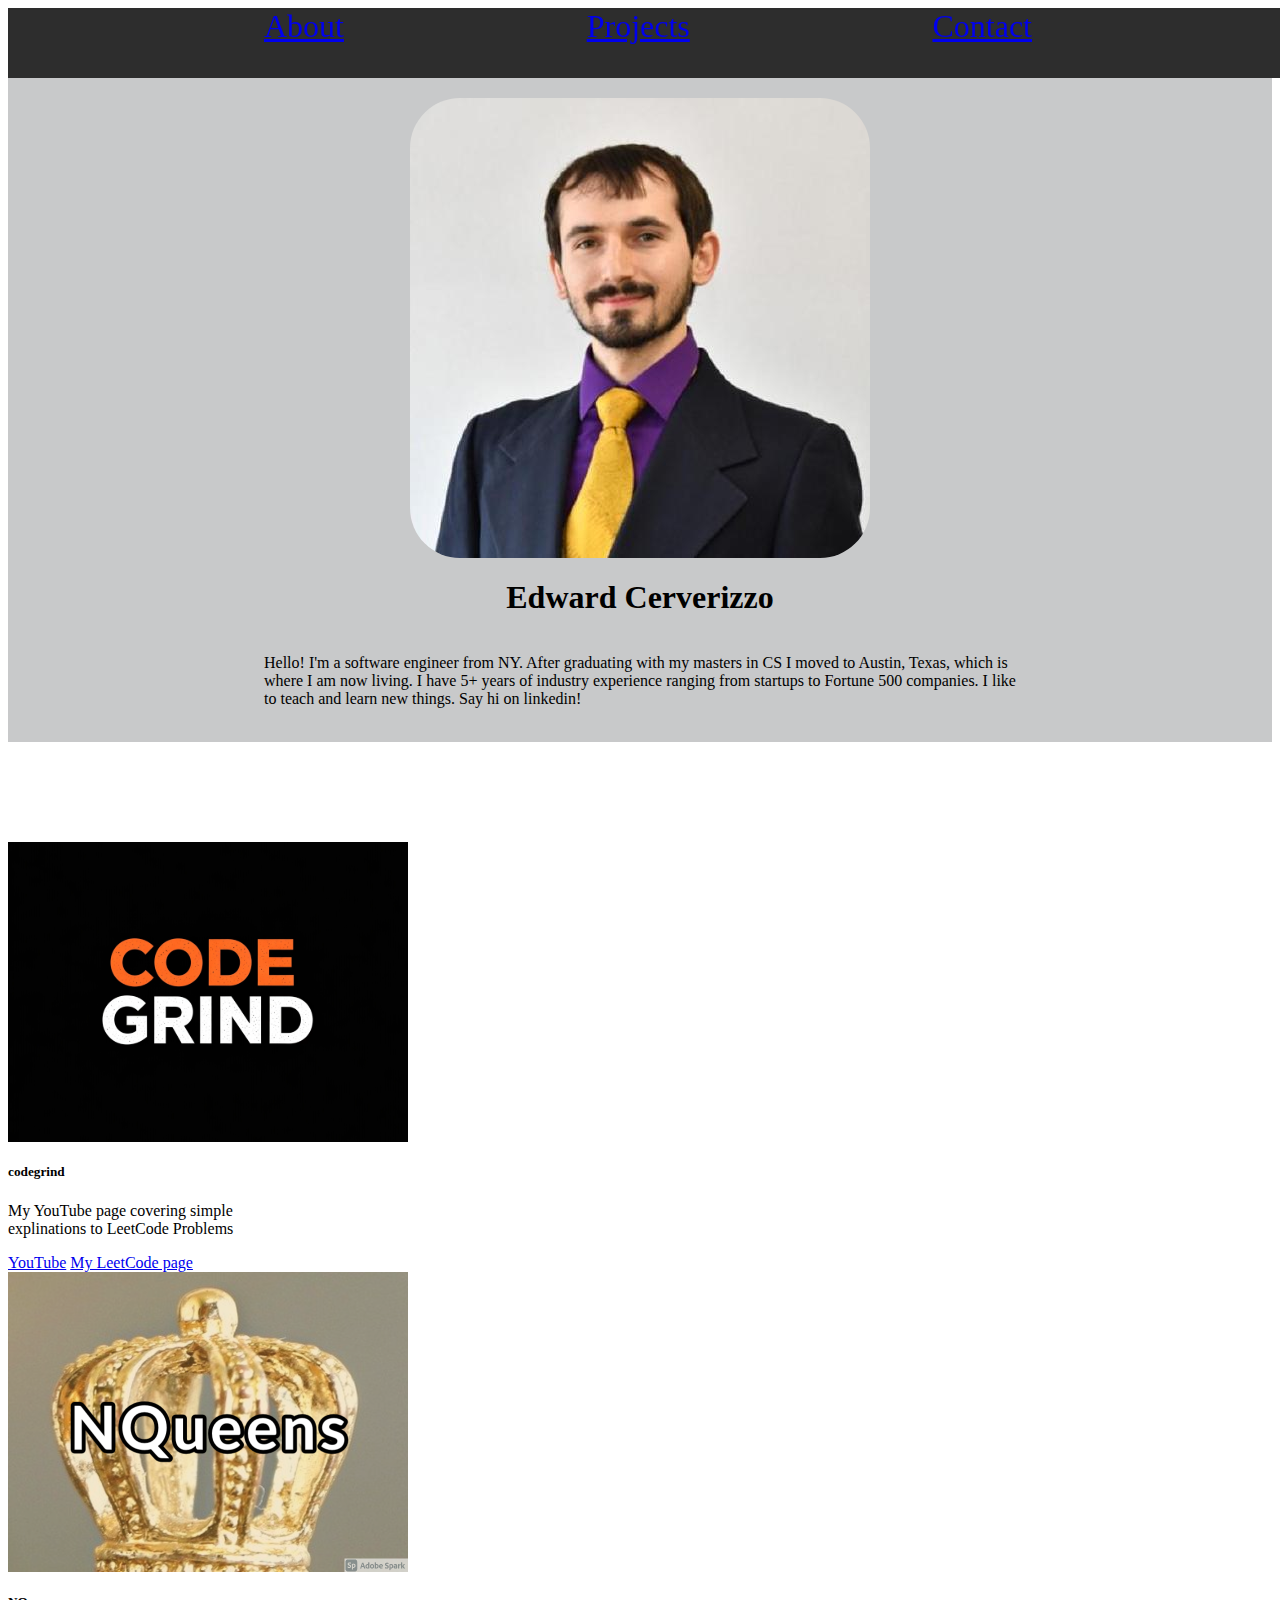
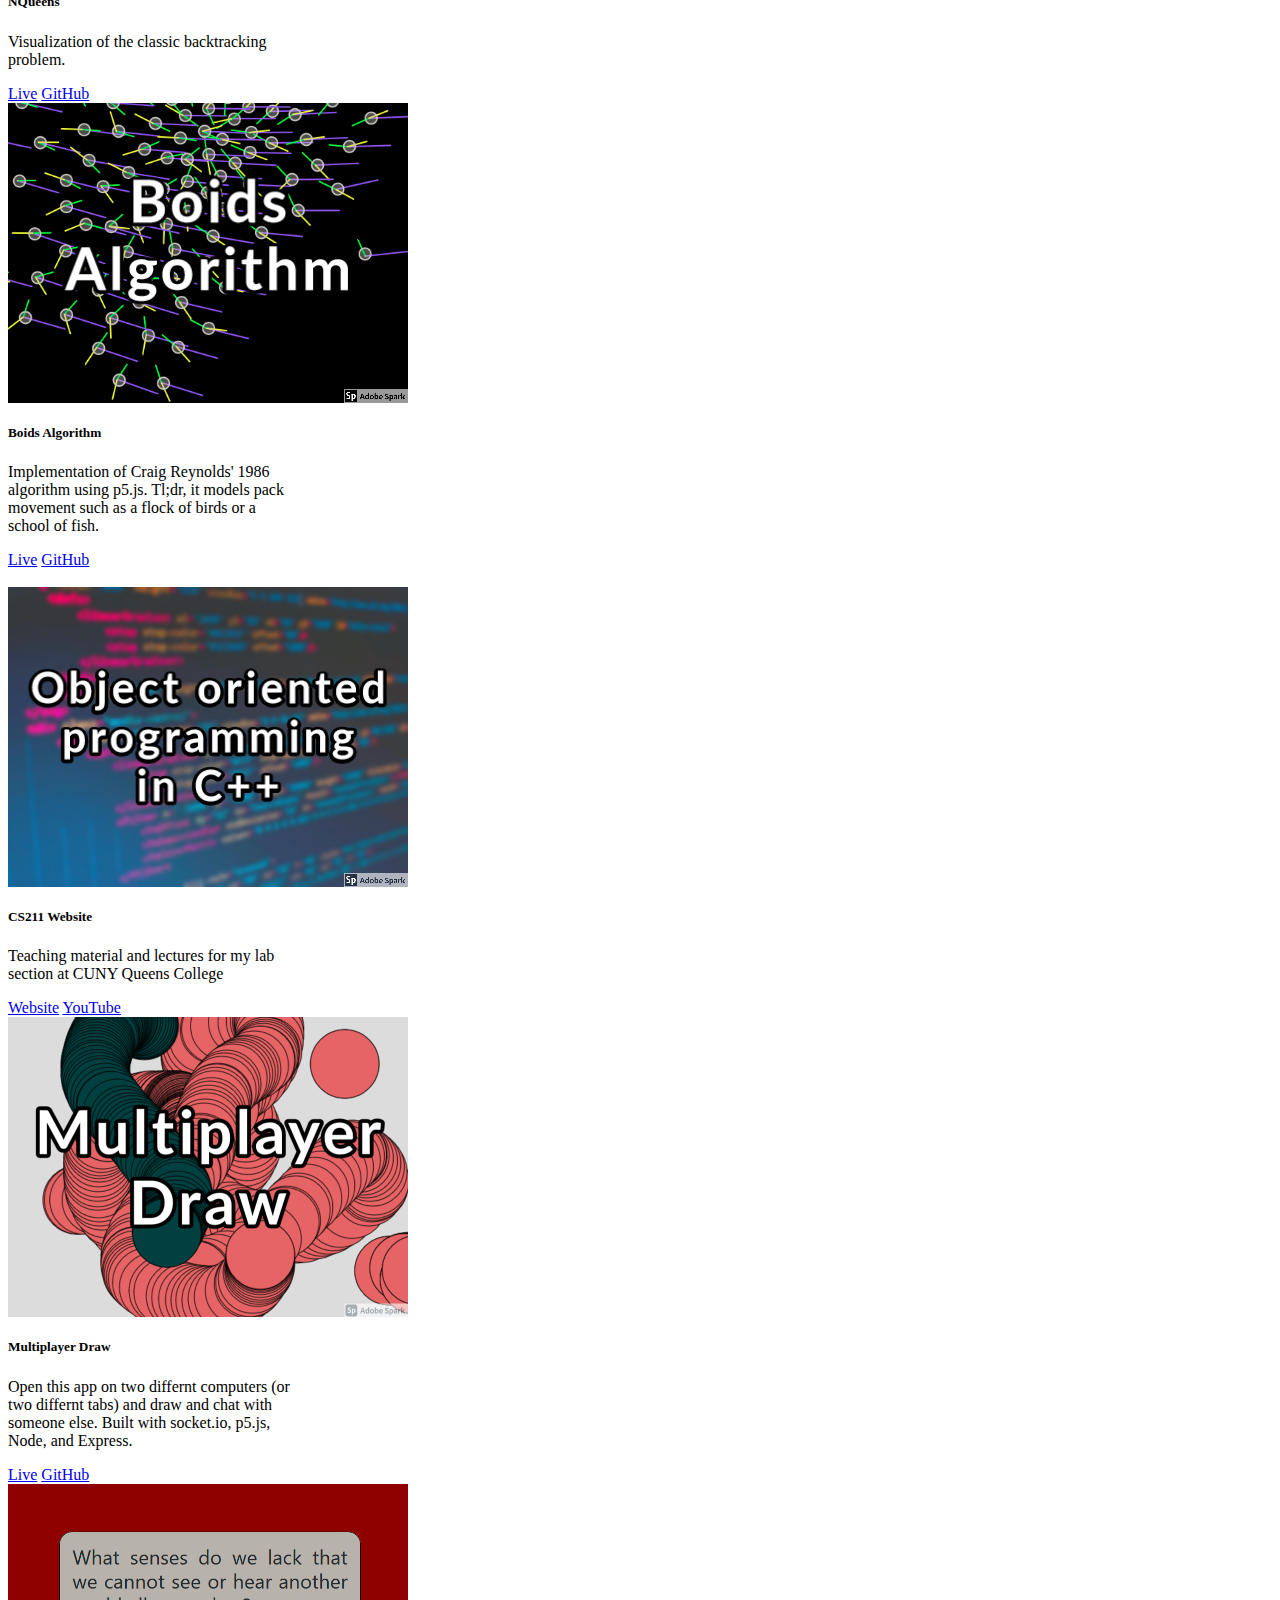
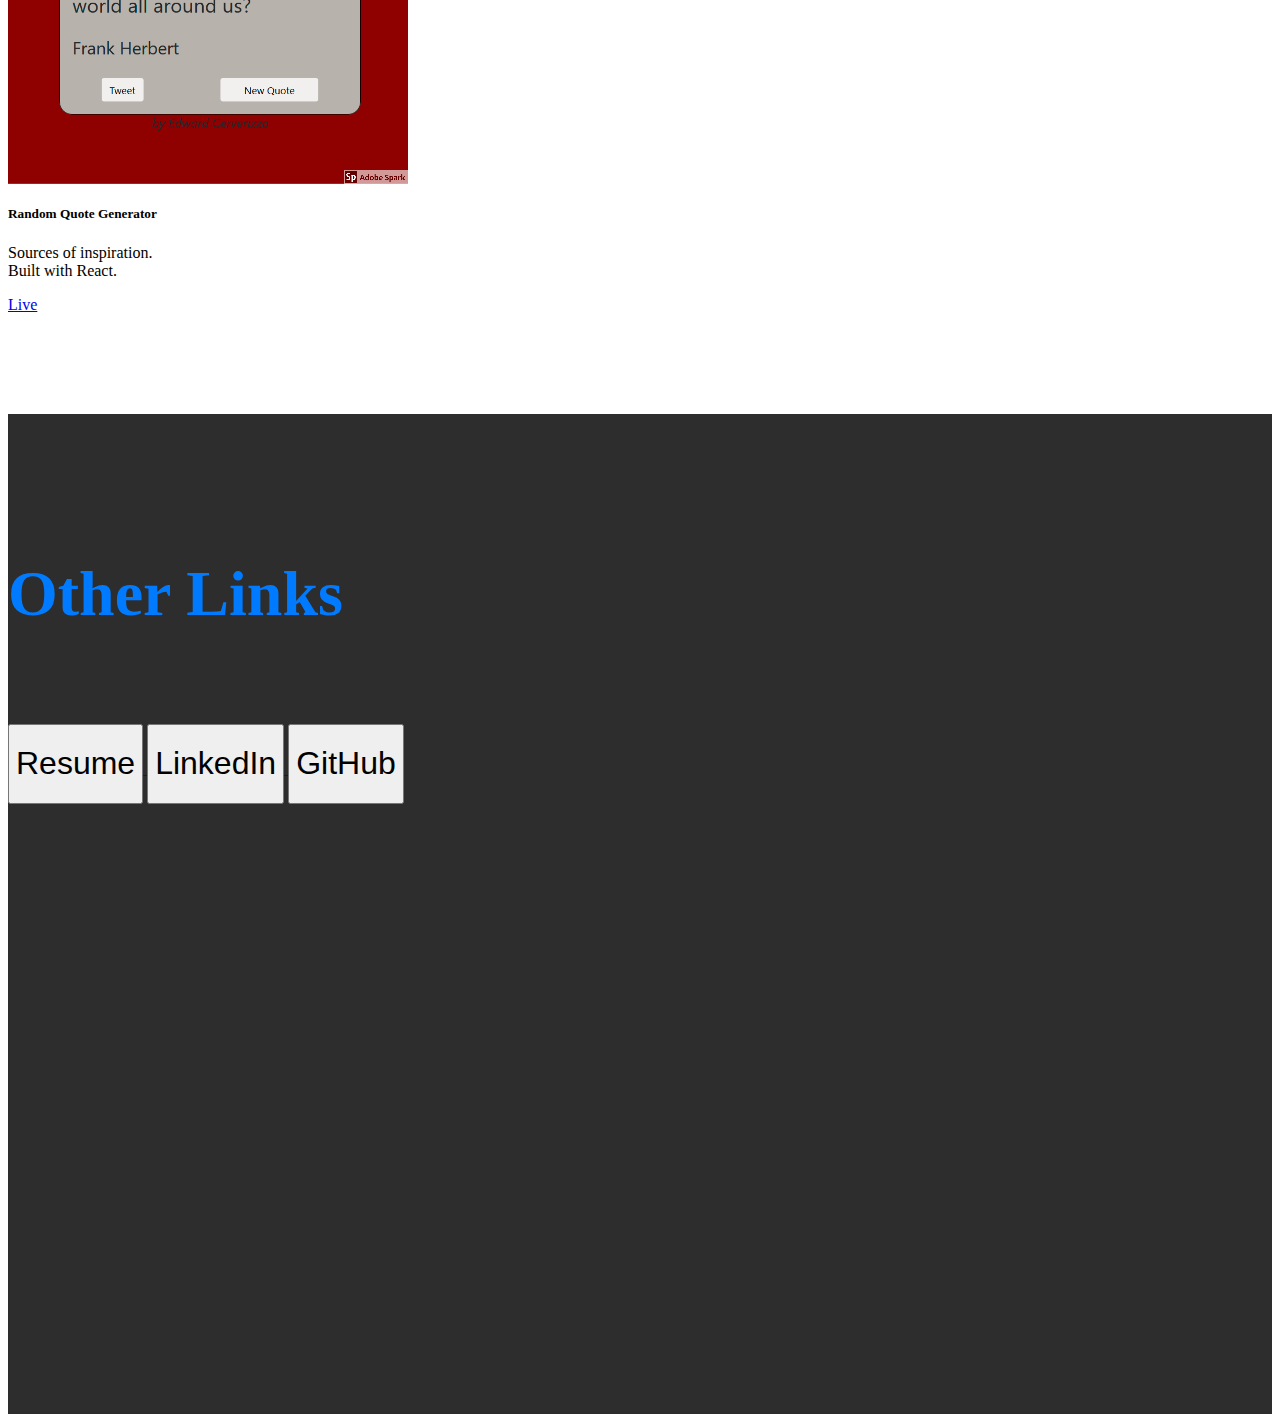
==== commit 5c207282: "new description for site" ====
--- a/index.html
+++ b/index.html
@@ -65,10 +65,16 @@
       climbers.
     </p> -->
 
-    <p class="about">I am a software developer with a masters degree (graduated December 2020) in computer science from
+    <!-- <p class="about">I am a software developer with a masters degree (graduated December 2020) in computer science from
       Queens College, looking for new grad positions.
       I have experience ranging from internships and startups, to teaching college level CS courses while at Queens, to
       experience mentoring high school students in robotics.
+    </p> -->
+
+    <p>
+      Hello! I'm a software engineer from NY. After graduating with my masters in CS I moved to Austin, Texas, which is where I am now living.
+      I have 5+ years of industry experience ranging from startups to Fortune 500 companies. I like to teach and learn new things.
+      Say hi on linkedin! 
     </p>
 
   </div>
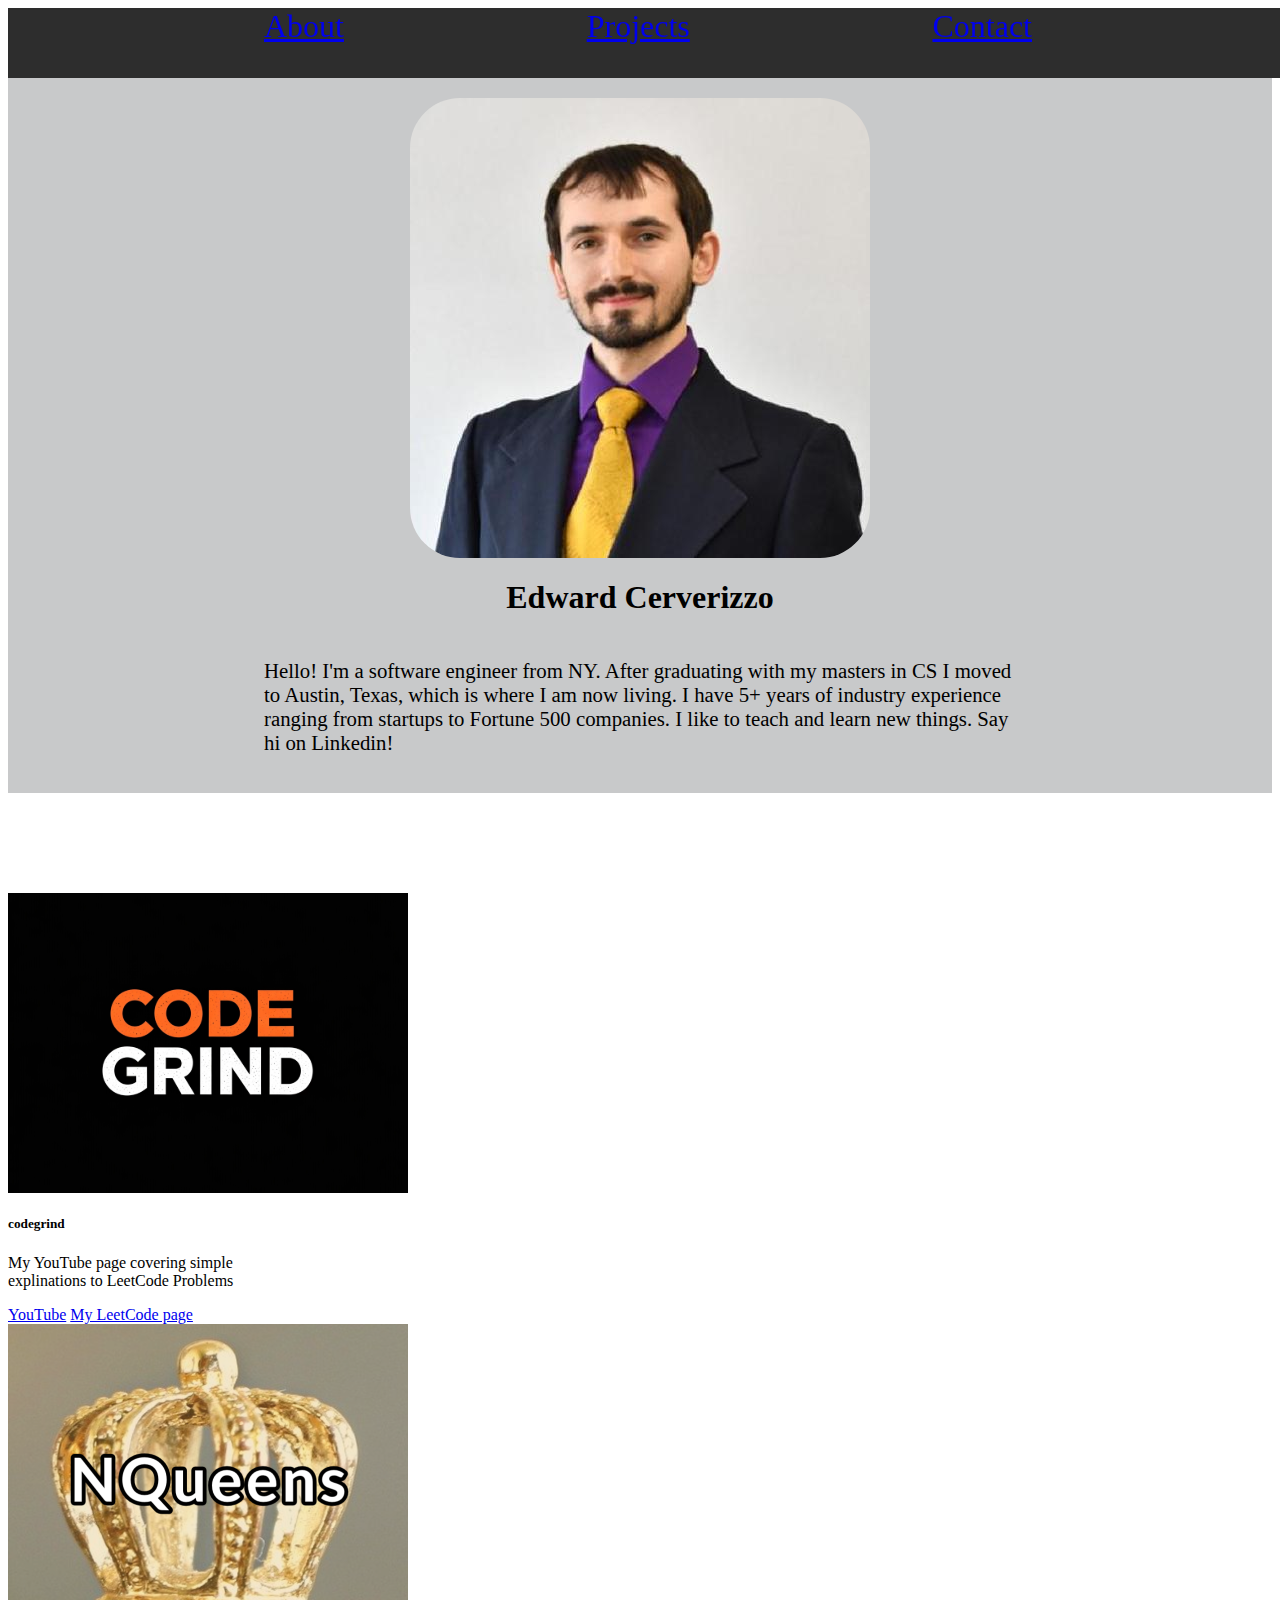
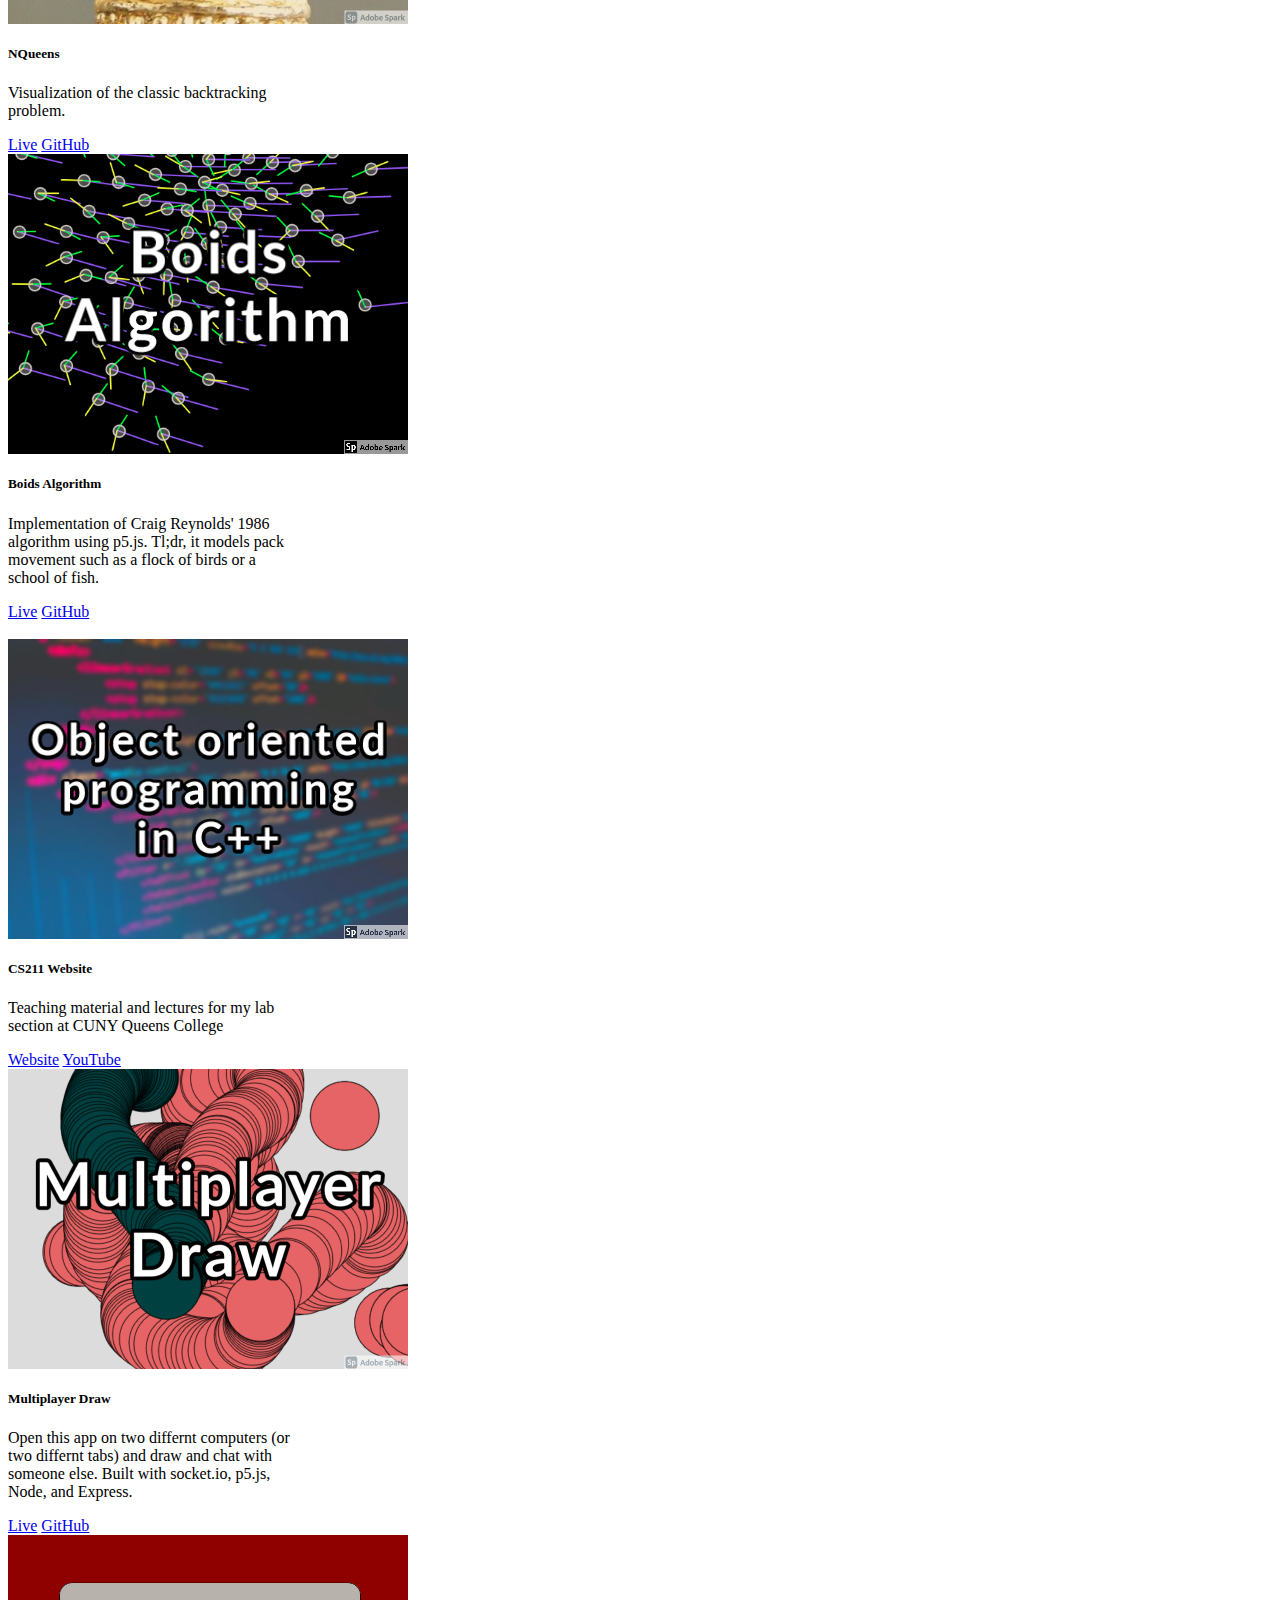
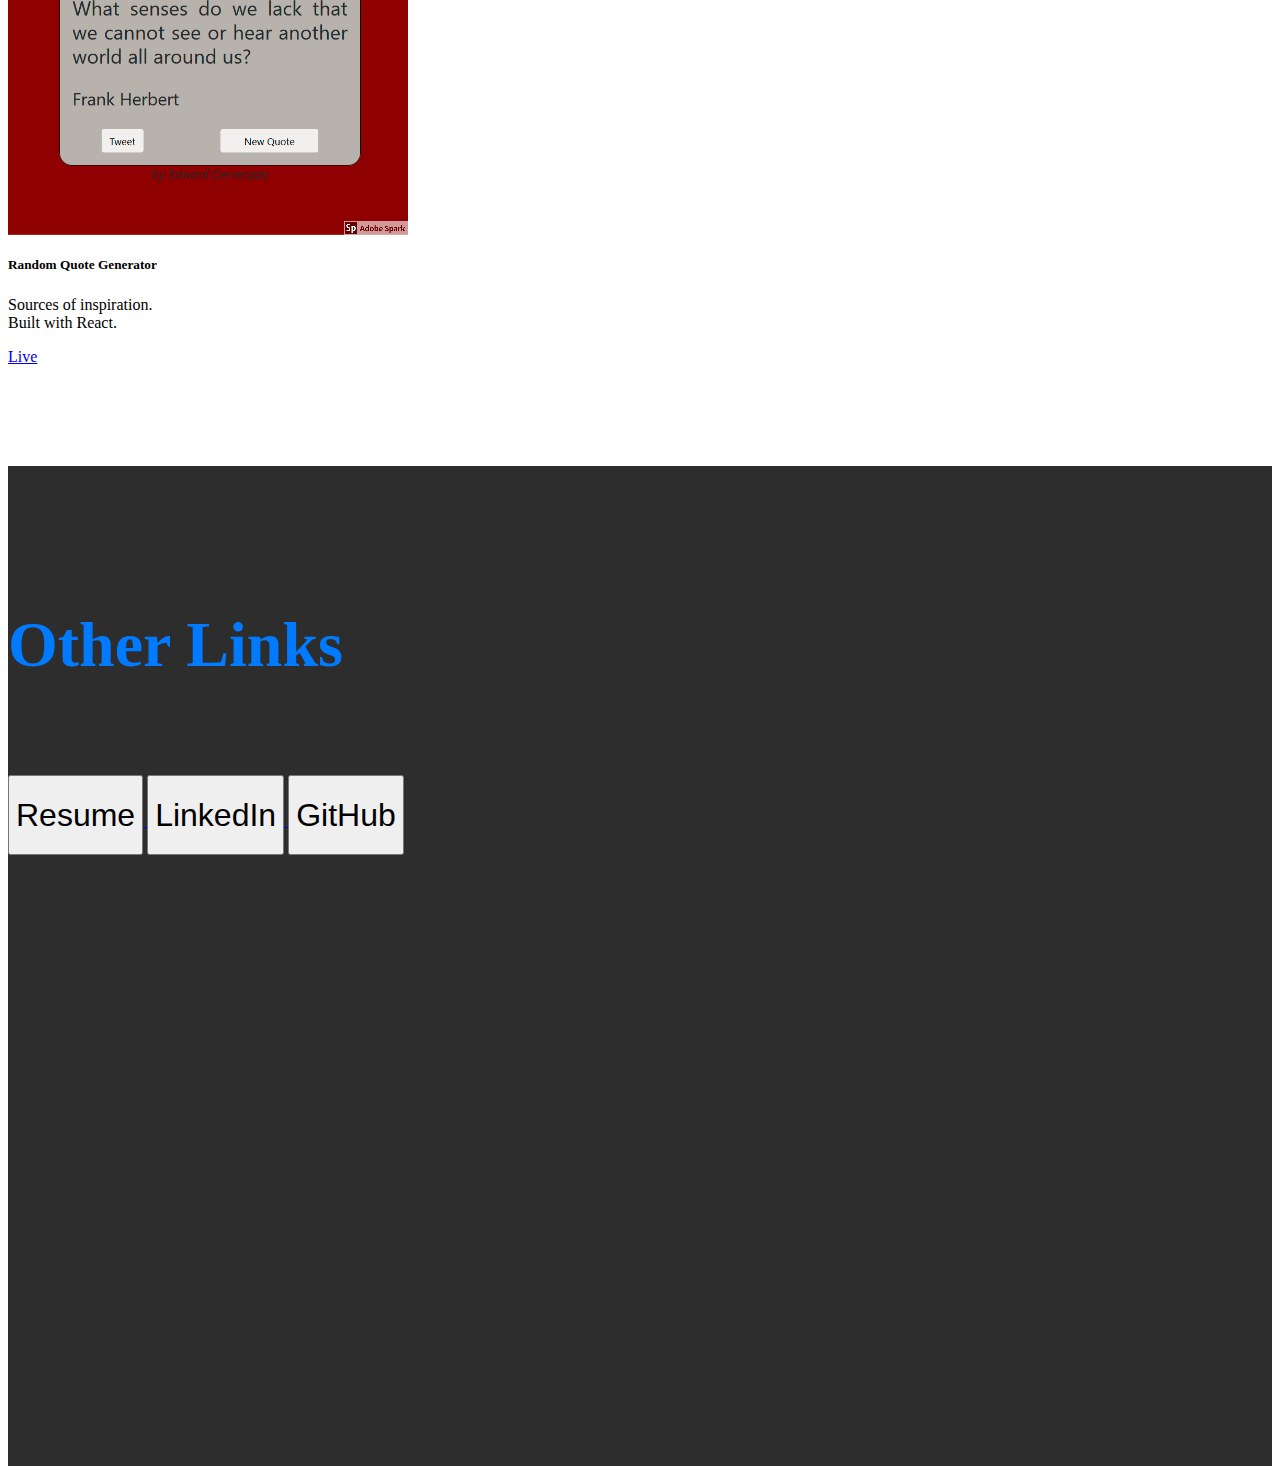
==== commit 671ea09f: "Updating class and Small gramatical update" ====
--- a/index.html
+++ b/index.html
@@ -71,10 +71,10 @@
       experience mentoring high school students in robotics.
     </p> -->
 
-    <p>
+    <p class="about">
       Hello! I'm a software engineer from NY. After graduating with my masters in CS I moved to Austin, Texas, which is where I am now living.
       I have 5+ years of industry experience ranging from startups to Fortune 500 companies. I like to teach and learn new things.
-      Say hi on linkedin! 
+      Say hi on Linkedin! 
     </p>
 
   </div>
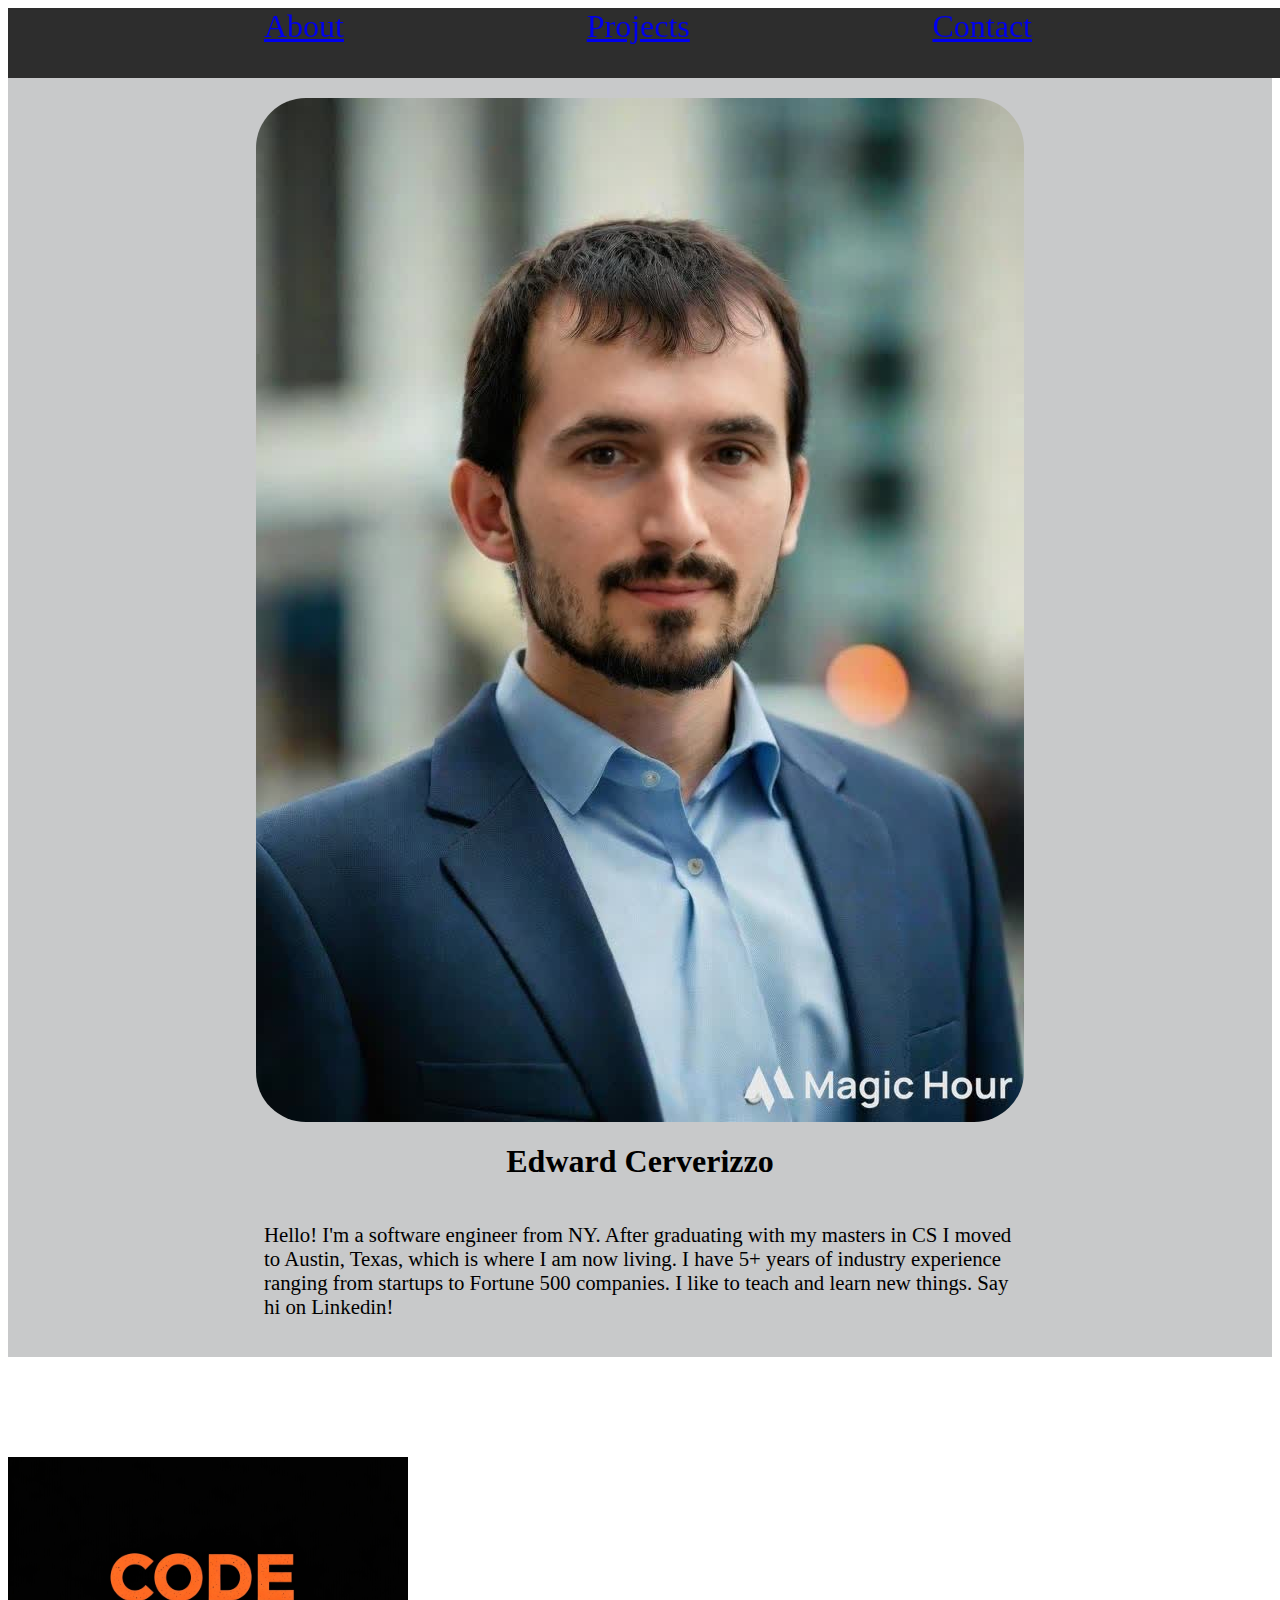
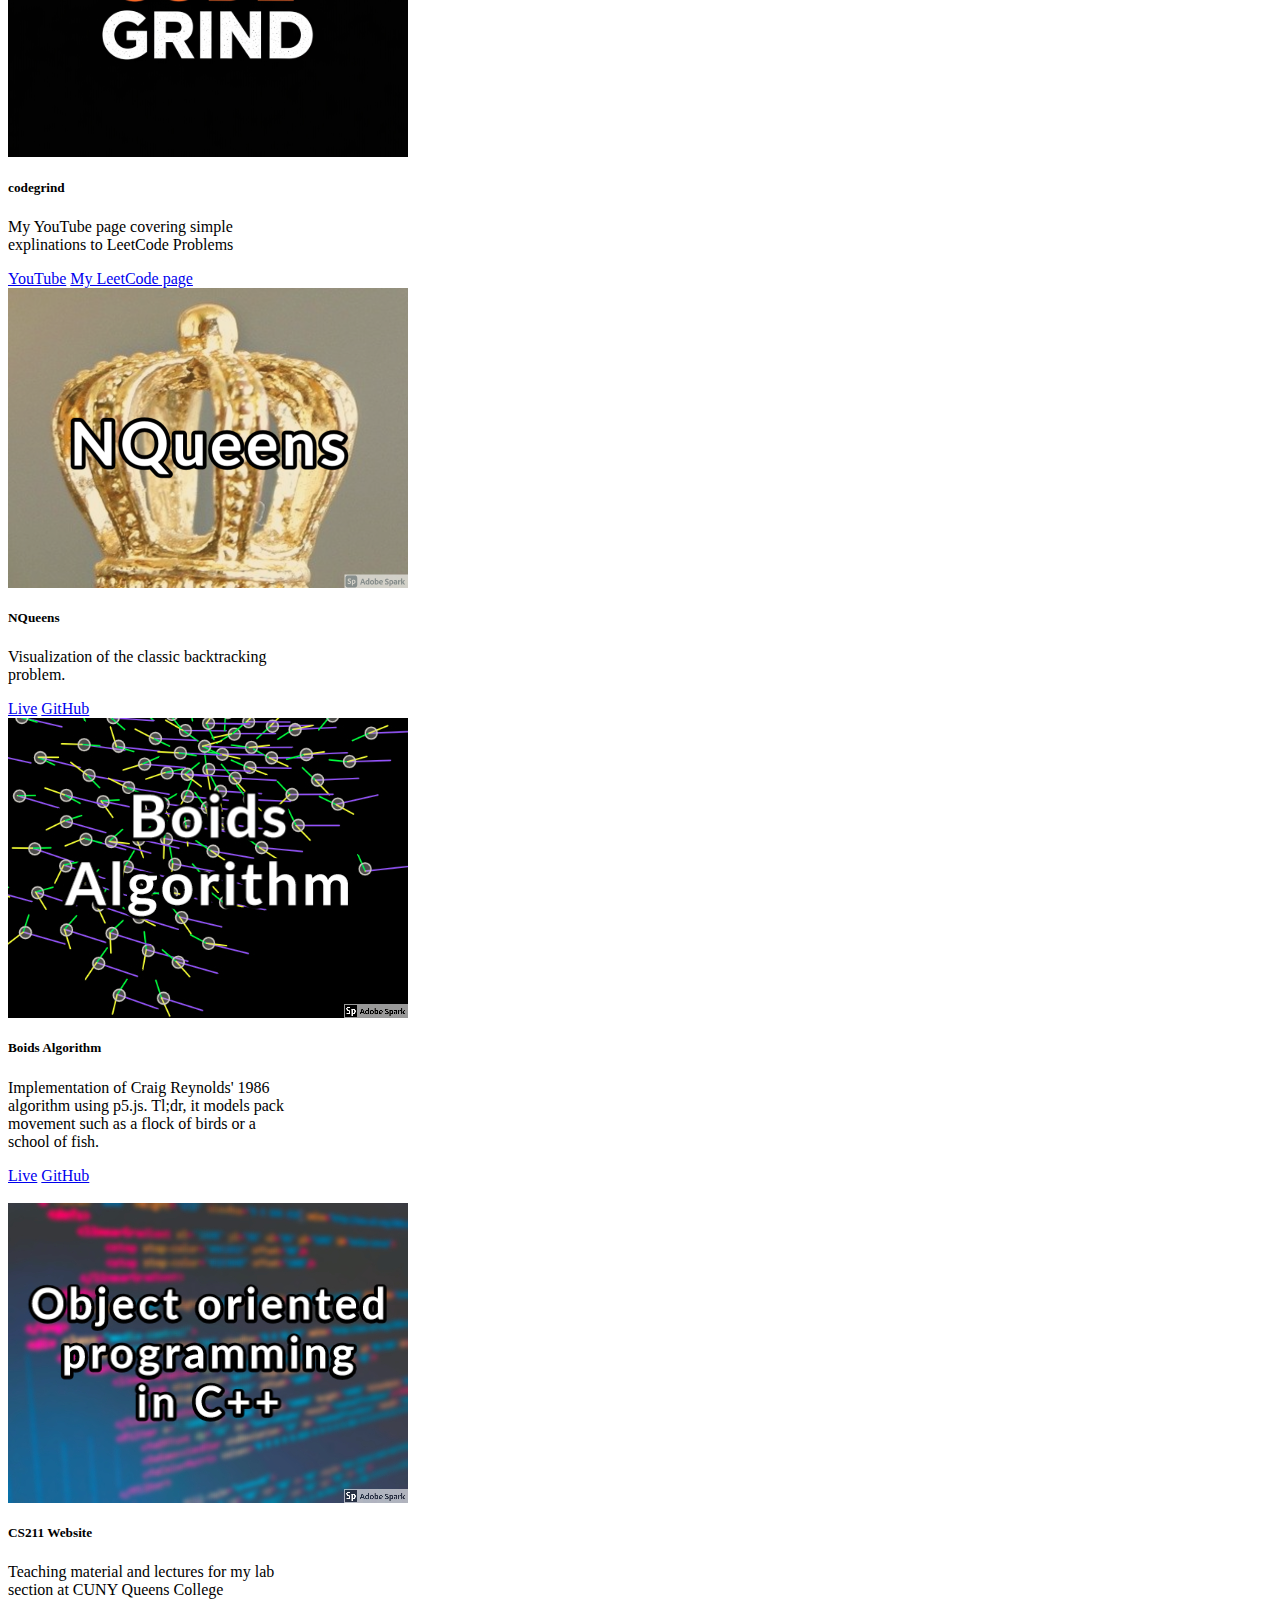
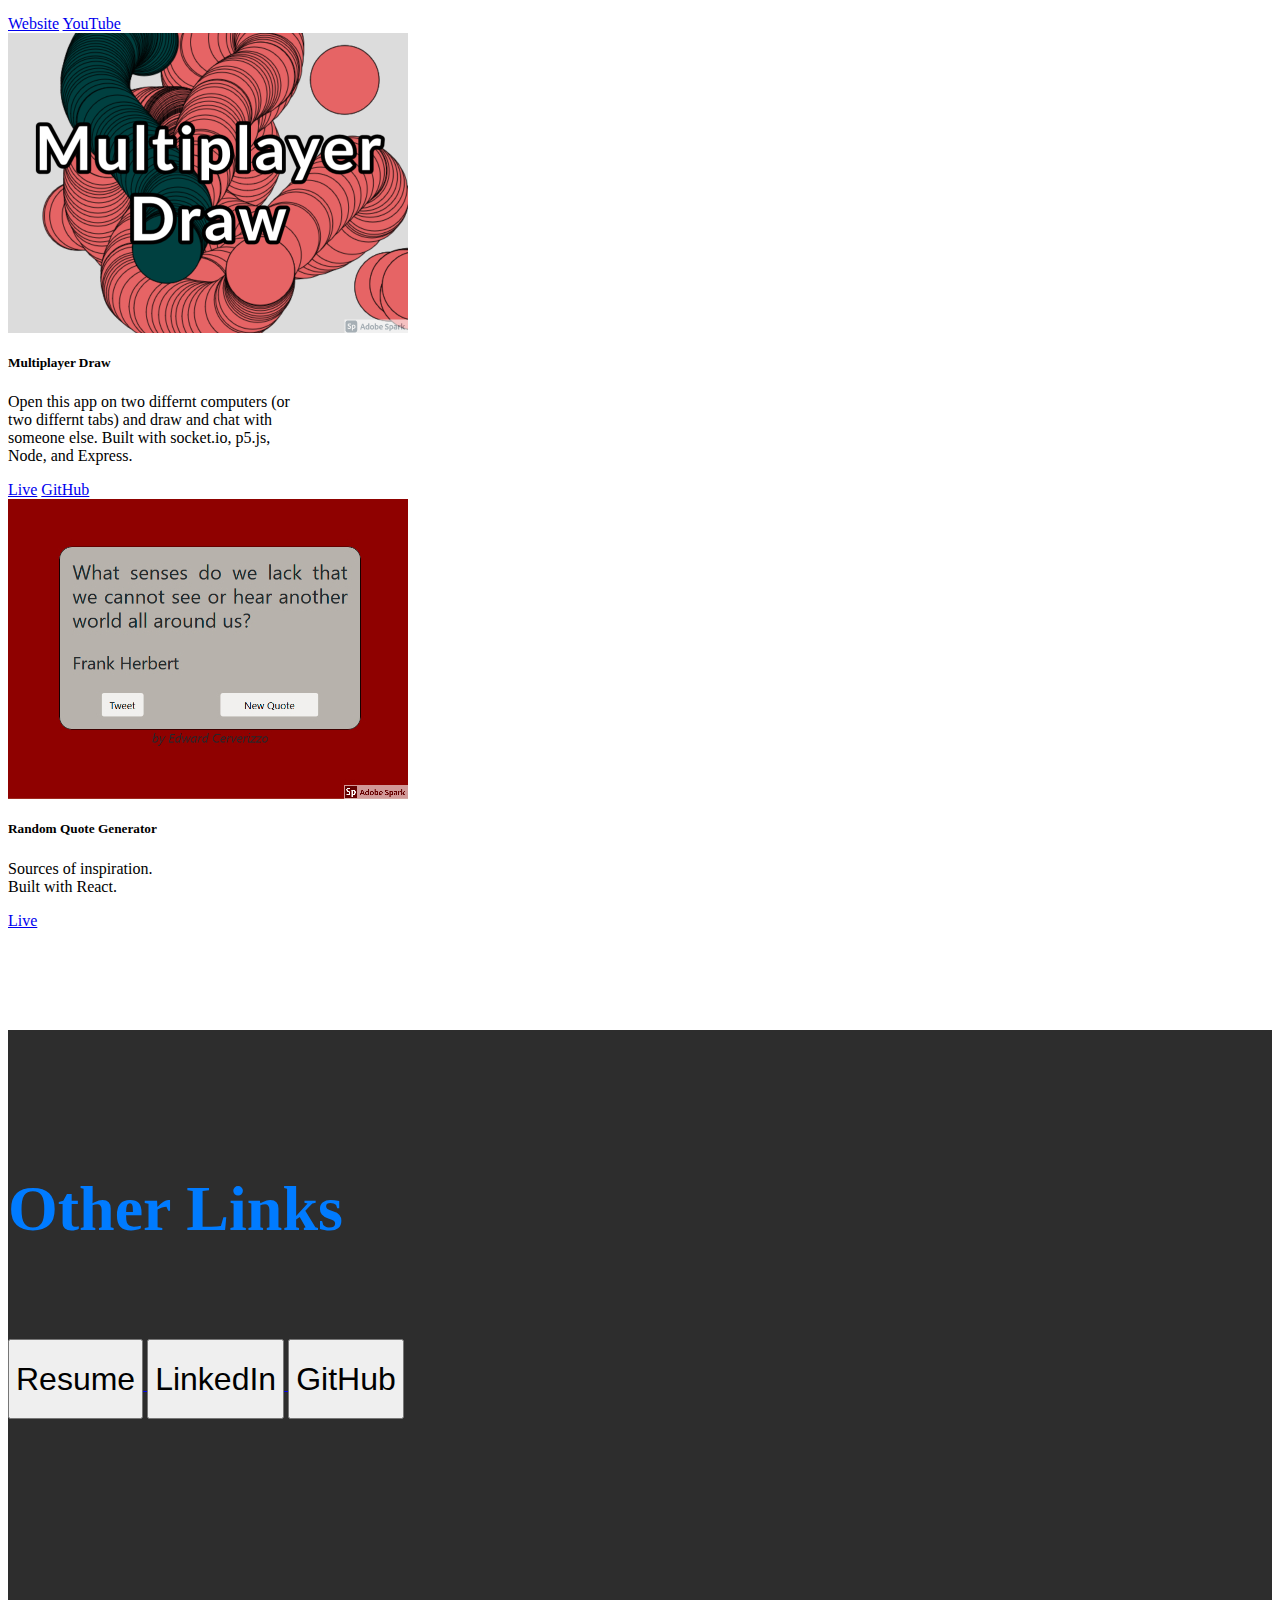
==== commit ba516c0e: "Adding new headshot" ====
--- a/index.html
+++ b/index.html
@@ -33,7 +33,7 @@
   </div>
 
   <div id="intro" class="container-fluid intro">
-    <img src="./imgs/PurpleShirtAndGoldTie.jpg" alt="profile-pic" class="profile-pic">
+    <img src="./imgs/Headshot.jpg" alt="profile-pic" class="profile-pic">
     <h1 class="">Edward Cerverizzo</h1>
     <!-- <p class="lead">Hello! I am a software engineer in the NYC area looking for employment. Here is some more text to
       see if my website is up to par before I begin my next big move into my career! Lalalalala, doodoodoodoo. I am so
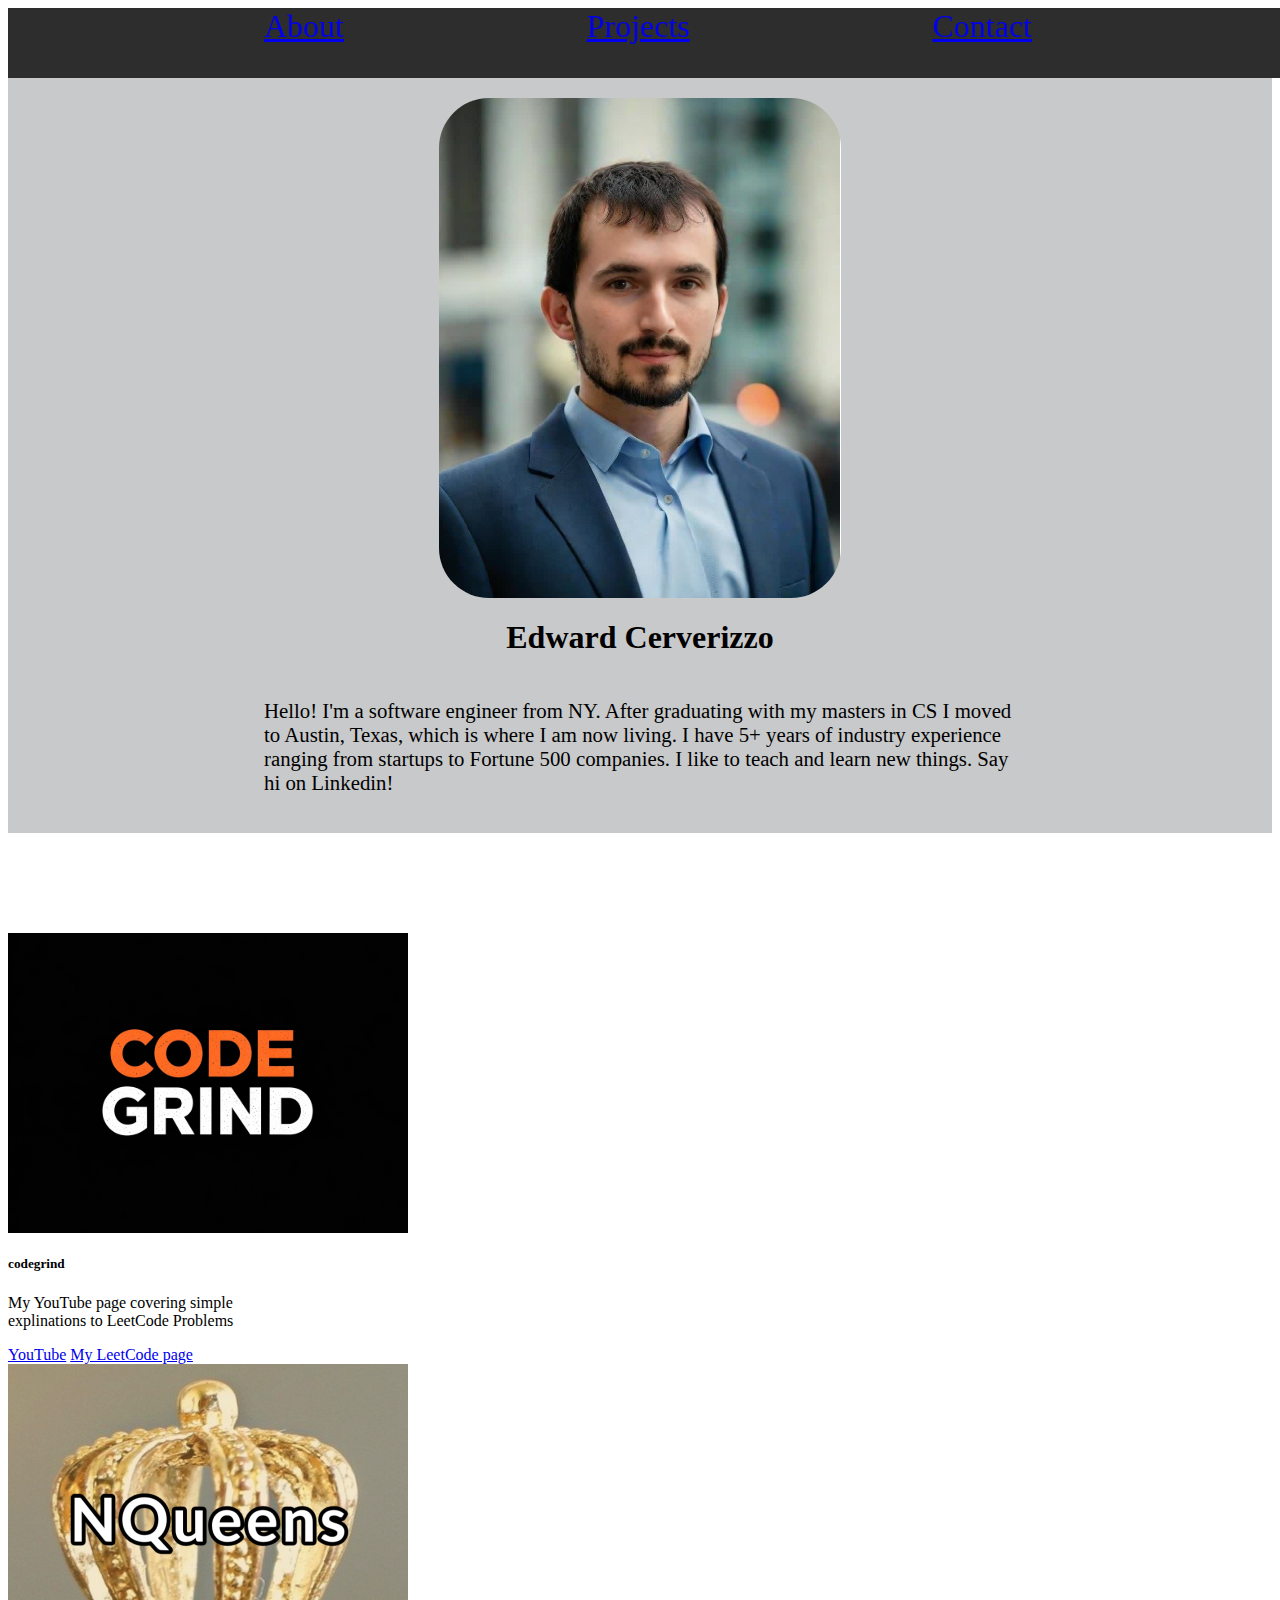
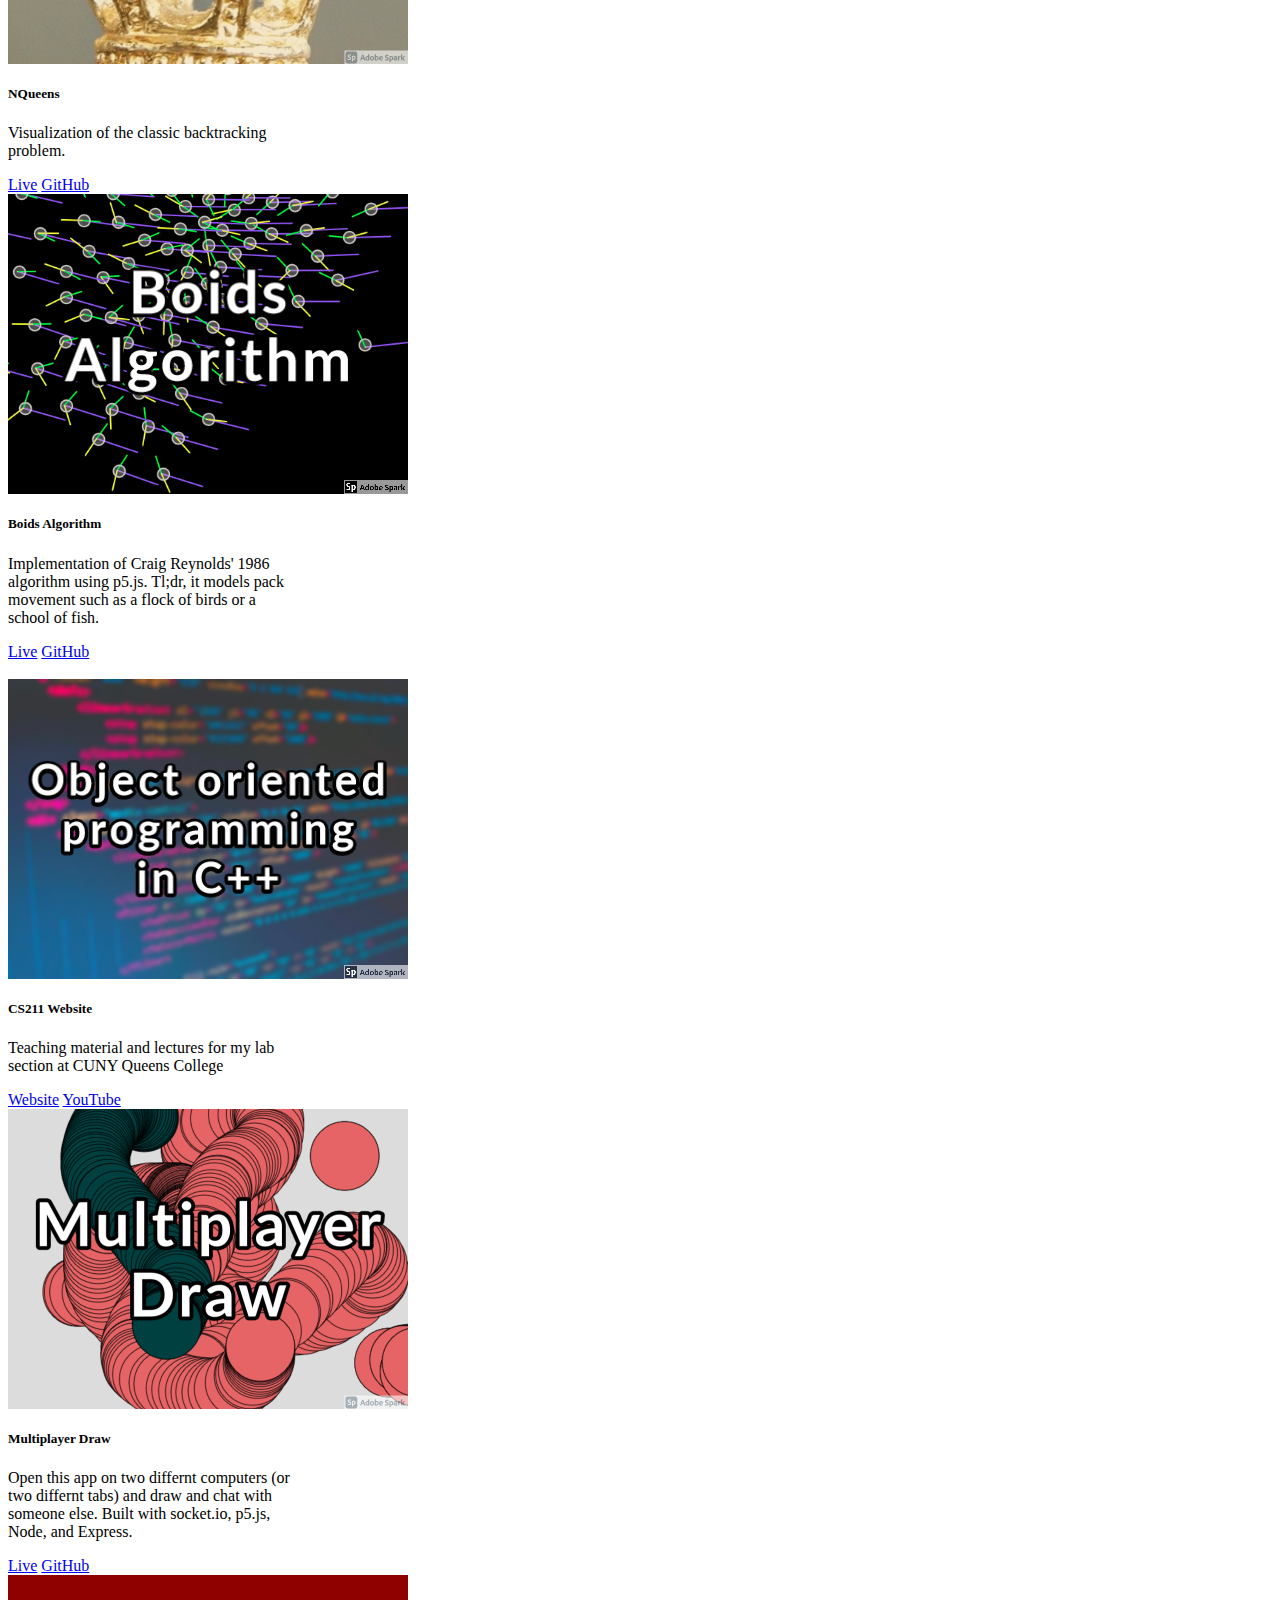
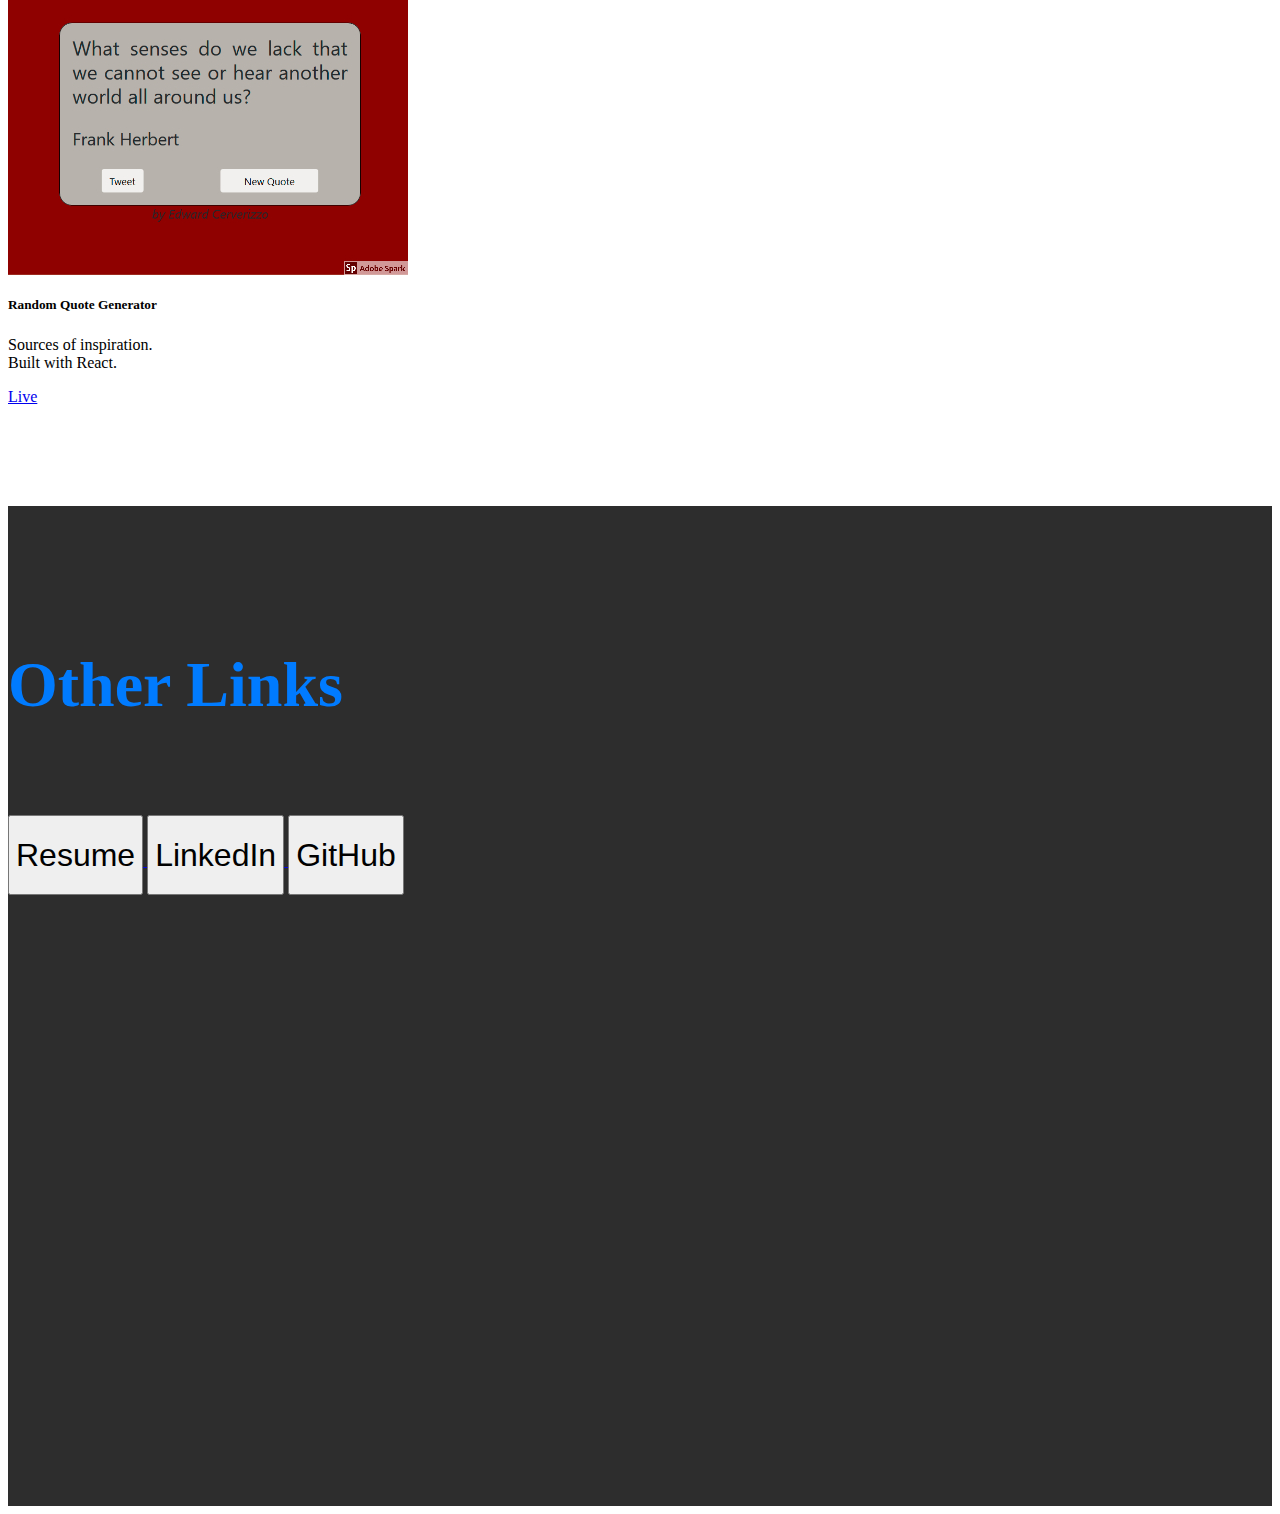
==== commit 01565d61: "Updating size of headshot" ====
--- a/index.html
+++ b/index.html
@@ -33,7 +33,7 @@
   </div>
 
   <div id="intro" class="container-fluid intro">
-    <img src="./imgs/Headshot.jpg" alt="profile-pic" class="profile-pic">
+    <img src="./imgs/Headshot.jpg" height="500" alt="profile-pic" class="profile-pic">
     <h1 class="">Edward Cerverizzo</h1>
     <!-- <p class="lead">Hello! I am a software engineer in the NYC area looking for employment. Here is some more text to
       see if my website is up to par before I begin my next big move into my career! Lalalalala, doodoodoodoo. I am so
